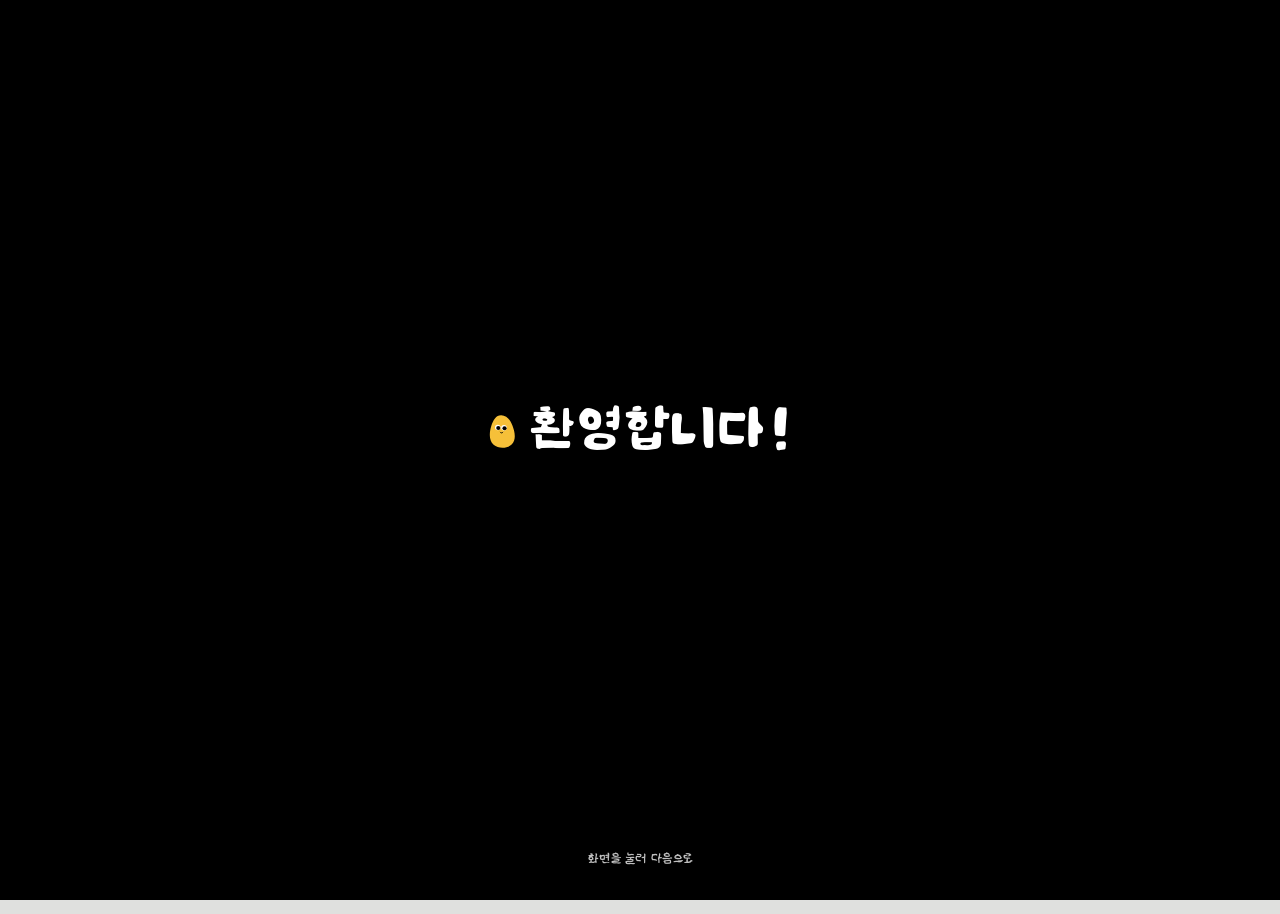
==== index.html @ 43520c80 "share pw setup updated" ====
<!doctype html>
<html lang="ko">
  <head>
    <meta charset="UTF-8" />
    <meta name="viewport" content="width=device-width, initial-scale=1.0" />
    <meta name="theme-color" content="#f8f5e8" />
    <script>
      (function () {
        const bootParams = new URLSearchParams(window.location.search);
        if (bootParams.get("fresh") === "1") {
          const keysToClear = [
            "mongle-ledger-flex-v1",
            "mongle-ledger-flex-legacy-v0",
            "mongle-ledger-flex-settings-v1",
            "mongle-ledger-flex-friends-hidden-v1",
            "mongle-ledger-flex-sync-config-v1",
            "mongle-ledger-flex-sync-meta-v1",
            "mongle-ledger-flex-device-id-v1",
          ];
          for (const key of keysToClear) {
            try {
              localStorage.removeItem(key);
            } catch (_) {}
          }
        }

        const steps = [{ title: "환영합니다!", sub: "" }];
        const stepChars = ["assets/chars/yellow.svg"];
        const transitionMs = 780;
        let step = 0;
        let transitioning = false;

        function getEl(id) {
          return document.getElementById(id);
        }

        function renderStep() {
          const title = getEl("onboarding-title");
          const sub = getEl("onboarding-sub");
          const icon = getEl("onboarding-title-char");
          if (title) {
            title.textContent = steps[step].title;
          }
          if (sub) {
            sub.innerHTML = steps[step].sub || "";
          }
          if (icon) {
            icon.src = stepChars[step] || stepChars[0];
          }
        }

        function openSetup() {
          const overlay = getEl("onboarding-overlay");
          const intro = getEl("onboarding-intro");
          const setup = getEl("onboarding-setup");
          const form = getEl("onboarding-form");
          const join = getEl("onboarding-join");
          if (!overlay || !intro || !setup || transitioning) {
            return;
          }
          transitioning = true;
          intro.classList.remove("is-transitioning");
          intro.classList.add("is-hiding");
          window.setTimeout(function () {
            intro.hidden = true;
            intro.classList.remove("is-hiding");
            setup.hidden = false;
            if (form) {
              form.hidden = true;
            }
            if (join) {
              join.hidden = false;
            }
            overlay.classList.add("show-setup");
            transitioning = false;
          }, transitionMs);
        }

        window.__onboardingTapFromHtml = function (event) {
          const overlay = getEl("onboarding-overlay");
          const intro = getEl("onboarding-intro");
          const setup = getEl("onboarding-setup");
          if (!overlay || overlay.hidden || !intro || intro.hidden) {
            return;
          }
          if (setup && !setup.hidden) {
            return;
          }
          if (event && typeof event.preventDefault === "function") {
            event.preventDefault();
          }
          if (event && typeof event.stopPropagation === "function") {
            event.stopPropagation();
          }
          if (transitioning) {
            return;
          }
          if (step >= steps.length - 1) {
            openSetup();
            return;
          }
          transitioning = true;
          intro.classList.add("is-transitioning");
          window.setTimeout(function () {
            step += 1;
            renderStep();
            intro.classList.remove("is-transitioning");
            transitioning = false;
          }, transitionMs);
        };

        window.__onboardingSubmitFallback = function () {
          window.setTimeout(function () {
            const overlay = getEl("onboarding-overlay");
            if (!overlay || overlay.hidden) {
              return;
            }
            overlay.hidden = true;
            overlay.classList.remove("show-setup");
            document.body.classList.remove("onboarding-active");
          }, 520);
        };

        document.addEventListener(
          "pointerdown",
          function (event) {
            const overlay = getEl("onboarding-overlay");
            const intro = getEl("onboarding-intro");
            const setup = getEl("onboarding-setup");
            if (!overlay || overlay.hidden || !intro || intro.hidden) {
              return;
            }
            if (setup && !setup.hidden) {
              return;
            }
            window.__onboardingTapFromHtml(event);
          },
          true
        );

        document.addEventListener(
          "keydown",
          function (event) {
            const overlay = getEl("onboarding-overlay");
            const intro = getEl("onboarding-intro");
            const setup = getEl("onboarding-setup");
            if (!overlay || overlay.hidden || !intro || intro.hidden) {
              return;
            }
            if (setup && !setup.hidden) {
              return;
            }
            if (event && (event.key === "Enter" || event.key === " " || event.key === "ArrowRight")) {
              window.__onboardingTapFromHtml(event);
            }
          },
          true
        );
      })();
    </script>
    <link rel="manifest" href="manifest.json" />
    <link rel="icon" href="assets/icon-192.svg" type="image/svg+xml" />
    <link rel="stylesheet" href="styles.css?v=65" />
    <title>포켓 가계부</title>
  </head>
  <body>
    <section id="onboarding-overlay" class="onboarding-overlay" hidden aria-live="polite" onclick="window.__onboardingTapFromHtml && window.__onboardingTapFromHtml(event)" onpointerdown="window.__onboardingTapFromHtml && window.__onboardingTapFromHtml(event)" ontouchstart="window.__onboardingTapFromHtml && window.__onboardingTapFromHtml(event)">
      <div id="onboarding-intro" class="onboarding-intro" role="button" tabindex="0" aria-label="온보딩 다음" onclick="window.__onboardingTapFromHtml && window.__onboardingTapFromHtml(event)" onpointerdown="window.__onboardingTapFromHtml && window.__onboardingTapFromHtml(event)" ontouchstart="window.__onboardingTapFromHtml && window.__onboardingTapFromHtml(event)">
        <p class="onboarding-title-wrap">
          <img id="onboarding-title-char" src="assets/chars/yellow.svg" class="mini-char intro-title-char" alt="" />
          <span id="onboarding-title" class="onboarding-title">환영합니다!</span>
        </p>
        <p id="onboarding-sub" class="onboarding-sub"></p>
        <p class="onboarding-tap">화면을 눌러 다음으로</p>
      </div>

      <section id="onboarding-setup" class="onboarding-setup" hidden>
        <div class="onboarding-setup-head">
          <h2>첫 설정</h2>
        </div>
        <section id="onboarding-join" class="onboarding-join-card">
          <h3 class="title-with-char"><img src="assets/chars/blue.svg" class="mini-char" alt="" /><span>공유 기록이 있나요?</span></h3>
          <p class="hint">공유받은 비밀번호를 입력하면 같은 기록으로 연결돼요.</p>
          <input id="onboarding-share-code" type="text" placeholder="공유 비밀번호 입력" autocomplete="off" />
          <div class="onboarding-join-actions">
            <button id="onboarding-share-join-btn" type="button" class="onboard-add-btn">공유 기록 열기</button>
            <button id="onboarding-start-new-btn" type="button" class="onboard-add-btn">새로 시작</button>
          </div>
          <p id="onboarding-share-status" class="hint"></p>
          <p class="hint">새로 시작을 누르면 아래 설정으로 이동해요.</p>
        </section>
        <form id="onboarding-form" class="onboarding-form" autocomplete="off" novalidate>
          <article class="onboarding-block">
            <h3 class="title-with-char"><img src="assets/chars/blue.svg" class="mini-char" alt="" /><span>계정 이름</span></h3>
            <div id="onboard-ledger-rows" class="onboard-entry-list"></div>
            <button type="button" id="onboard-ledger-add" class="onboard-add-btn">+ 계정 추가</button>
          </article>

          <article class="onboarding-block">
            <h3 class="title-with-char"><img src="assets/chars/pink.svg" class="mini-char" alt="" /><span>합산 기록</span></h3>
            <div id="onboard-combined-rows" class="onboard-entry-list"></div>
            <button type="button" id="onboard-combined-add" class="onboard-add-btn">+ 합산 기록 추가</button>
          </article>

          <article class="onboarding-block onboarding-block-template" hidden>
            <div id="onboard-entry-row-template" class="onboard-entry-row">
              <input type="text" data-onboard-entry-name placeholder="이름" />
              <input type="number" data-onboard-entry-amount min="0.01" step="0.01" placeholder="금액" />
              <button type="button" data-onboard-entry-remove aria-label="행 삭제">삭제</button>
            </div>
            <div id="onboard-ledger-row-template" class="onboard-ledger-row">
              <input type="text" data-onboard-ledger-name placeholder="계정 이름" />
              <button type="button" data-onboard-ledger-remove aria-label="계정 삭제">삭제</button>
            </div>
            <div id="onboard-combined-row-template" class="onboard-combined-row">
              <input type="text" data-onboard-combined-name placeholder="합산 기록 이름" />
              <div class="onboard-combined-members" data-onboard-combined-members></div>
              <button type="button" data-onboard-combined-remove aria-label="합산 기록 삭제">삭제</button>
            </div>
          </article>

          <button id="onboarding-submit-btn" type="submit" class="onboarding-submit" formnovalidate onclick="window.__onboardingSubmitFallback && window.__onboardingSubmitFallback()">설정 완료</button>
        </form>
      </section>
    </section>

    <main class="app-shell">
      <section class="quick-entry view-home">
        <div class="home-friend-stage" aria-hidden="true">
          <img src="assets/chars/blue.svg" class="home-friend home-friend-blue" alt="" />
          <img src="assets/chars/pink.svg" class="home-friend home-friend-pink" alt="" />
          <img src="assets/chars/green.svg" class="home-friend home-friend-green" alt="" />
          <img src="assets/chars/yellow.svg" class="home-friend home-friend-yellow" alt="" />
        </div>
        <h1 class="home-title">포켓 가계부</h1>
        <div class="quick-entry-panel">
          <form id="quick-form" autocomplete="off">
            <label class="sr-only" for="quick-kind">유형 선택</label>
            <div id="quick-kind-picker" class="quick-kind-picker">
              <button id="quick-kind-button" class="quick-kind-button" type="button" aria-haspopup="listbox" aria-expanded="false">
                <span id="quick-kind-label" class="quick-kind-label">자동</span>
                <span class="quick-kind-caret">▾</span>
              </button>
              <div id="quick-kind-menu" class="quick-kind-menu" role="listbox" hidden>
                <button type="button" class="quick-kind-option" data-quick-kind-option="auto">자동</button>
                <button type="button" class="quick-kind-option" data-quick-kind-option="personal-income">수입</button>
                <button type="button" class="quick-kind-option" data-quick-kind-option="personal-expense">지출</button>
                <button type="button" class="quick-kind-option" data-quick-kind-option="personal-cash">현금</button>
                <button type="button" class="quick-kind-option" data-quick-kind-option="flower-income">꽃 수입</button>
                <button type="button" class="quick-kind-option" data-quick-kind-option="flower-expense">꽃 지출</button>
                <button type="button" class="quick-kind-option" data-quick-kind-option="flower-cash">꽃 현금</button>
              </div>
              <select id="quick-kind" name="quickKind" class="sr-only">
                <option value="auto">자동</option>
                <option value="personal-income">수입</option>
                <option value="personal-expense">지출</option>
                <option value="personal-cash">현금</option>
                <option value="flower-income">꽃 수입</option>
                <option value="flower-expense">꽃 지출</option>
                <option value="flower-cash">꽃 현금</option>
              </select>
            </div>
            <label class="sr-only" for="quick-input">거래 입력</label>
            <input
              id="quick-input"
              name="quickInput"
              type="text"
              placeholder="날짜 + 내용 + 금액"
              required
            />
            <button id="add-btn" type="submit">+</button>
          </form>
          <div class="quick-toggle-board">
            <div class="quick-account-wrap">
              <input id="quick-account" type="hidden" value="auto" />
              <div id="quick-account-toggle" class="account-toggle-row" role="radiogroup" aria-label="빠른입력 유형 선택"></div>
            </div>
            <div class="quick-card-wrap">
              <label class="quick-card-label" for="quick-card">결제 카드(선택)</label>
              <select id="quick-card" aria-label="빠른입력 결제 카드 선택">
                <option value="auto">카드 미선택</option>
              </select>
            </div>
            <div class="quick-category-wrap">
              <input id="quick-category" type="hidden" value="auto" />
              <div id="quick-category-toggle" class="category-toggle-row" role="radiogroup" aria-label="빠른입력 카테고리 선택"></div>
            </div>
          </div>
        </div>
        <div id="home-friend-dock" class="home-friend-dock">
          <button id="home-friend-toggle" class="home-friend-toggle" type="button" aria-expanded="false" title="메뉴 열기/닫기">
            <img src="assets/chars/black.svg" alt="메뉴 열기/닫기" />
          </button>
          <div id="home-friend-menu" class="mobile-friend-menu home-friend-menu" hidden>
            <button class="mobile-friend-item" data-friend="friendA" data-label="홈" type="button">
              <img src="assets/chars/blue.svg" alt="" />
              <span class="mobile-friend-label">홈</span>
            </button>
            <button class="mobile-friend-item" data-friend="friendB" data-label="장부보기" type="button">
              <img src="assets/chars/pink.svg" alt="" />
              <span class="mobile-friend-label">장부보기</span>
            </button>
            <button class="mobile-friend-item" data-friend="friendC" data-label="설정" type="button">
              <img src="assets/chars/green.svg" alt="" />
              <span class="mobile-friend-label">설정</span>
            </button>
            <button class="mobile-friend-item" data-friend="friendD" data-label="오늘 날짜" type="button">
              <img src="assets/chars/yellow.svg" alt="" />
              <span class="mobile-friend-label">오늘 날짜</span>
            </button>
          </div>
        </div>
      </section>

      <p id="parser-preview" class="parser-preview sr-only" aria-live="polite">
        입력하면 자동 해석 결과가 여기에 보여요.
      </p>

      <div id="mobile-friend-dock" class="mobile-friend-dock" aria-label="캐릭터 탭 메뉴">
        <button id="mobile-friend-toggle" class="mobile-friend-toggle" type="button" aria-expanded="false" title="숏컷 열기/닫기">
          <img src="assets/chars/black.svg" alt="숏컷 열기/닫기" />
        </button>
        <div id="mobile-friend-menu" class="mobile-friend-menu" hidden>
          <button class="mobile-friend-item" data-friend="friendA" data-label="홈" type="button">
            <img src="assets/chars/blue.svg" alt="" />
            <span class="mobile-friend-label">홈</span>
          </button>
          <button class="mobile-friend-item" data-friend="friendB" data-label="장부보기" type="button">
            <img src="assets/chars/pink.svg" alt="" />
            <span class="mobile-friend-label">장부보기</span>
          </button>
          <button class="mobile-friend-item" data-friend="friendC" data-label="설정" type="button">
            <img src="assets/chars/green.svg" alt="" />
            <span class="mobile-friend-label">설정</span>
          </button>
          <button class="mobile-friend-item" data-friend="friendD" data-label="오늘 날짜" type="button">
            <img src="assets/chars/yellow.svg" alt="" />
            <span class="mobile-friend-label">오늘 날짜</span>
          </button>
        </div>
      </div>

      <section class="card view-settings" hidden>
        <div class="section-title-row">
          <h2>계정 유형 설정</h2>
          <p class="hint">온보딩에서 정한 이름을 여기서 수정 가능</p>
        </div>
        <form id="profile-form" class="setup-form profile-setup-form" autocomplete="off">
          <article class="profile-config-block">
            <h3 class="title-with-char"><img src="assets/chars/blue.svg" class="mini-char" alt="" /><span>계정 이름</span></h3>
            <div id="profile-ledger-rows" class="onboard-entry-list"></div>
            <button type="button" id="profile-ledger-add" class="onboard-add-btn">+ 계정 추가</button>
          </article>
          <article class="profile-config-block">
            <h3 class="title-with-char"><img src="assets/chars/pink.svg" class="mini-char" alt="" /><span>합산 기록</span></h3>
            <div id="profile-combined-rows" class="onboard-entry-list"></div>
            <button type="button" id="profile-combined-add" class="onboard-add-btn">+ 합산 기록 추가</button>
          </article>
          <label>
            <span class="title-with-char label-title-with-char"><img src="assets/chars/green.svg" class="mini-char" alt="" /><span>통장/카드 탭 이름</span></span>
            <input id="profile-accounts-name" type="text" />
          </label>
          <article class="onboarding-block-template" hidden>
            <div id="profile-ledger-row-template" class="profile-ledger-row">
              <input type="text" data-profile-ledger-name placeholder="계정 이름" />
              <button type="button" data-profile-ledger-remove aria-label="계정 삭제">삭제</button>
            </div>
            <div id="profile-combined-row-template" class="profile-combined-row">
              <input type="text" data-profile-combined-name placeholder="합산 기록 이름" />
              <div class="profile-combined-members" data-profile-combined-members></div>
              <button type="button" data-profile-combined-remove aria-label="합산 기록 삭제">삭제</button>
            </div>
          </article>
          <button type="submit">유형 저장</button>
        </form>
      </section>

      <section id="settings-account-manager-card" class="card view-settings" hidden>
        <div class="section-title-row">
          <h2>계정별 통장/카드 관리</h2>
          <p class="hint">계정마다 카드와 통장 목록을 별도로 관리</p>
        </div>
        <p id="onboarding-account-manager-note" class="hint onboarding-account-manager-note" hidden>
          지금 모두 입력하지 않아도 괜찮아요. 나중에 <strong>통장/카드</strong> 탭에서 언제든 수정할 수 있어요.
        </p>
        <div id="settings-accounts-manage-grid" class="accounts-manage-grid"></div>
        <div id="onboarding-account-manager-actions" class="onboarding-account-manager-actions" hidden>
          <button id="onboarding-account-manager-done" type="button" class="onboarding-manager-done-btn">완료</button>
        </div>
      </section>

      <section class="card scope-card view-ledger" hidden>
        <div class="section-title-row">
          <p class="hint">입력은 자동 분류, 화면은 장부별로 확인</p>
        </div>
        <div id="scope-buttons" class="scope-buttons" role="tablist" aria-label="장부 전환">
          <button class="scope-btn active" data-scope="personal" type="button">개인 장부</button>
          <button class="scope-btn" data-scope="flower" type="button">Blessom Flower</button>
          <button class="scope-btn" data-scope="combined" type="button" hidden>총 장부</button>
          <button class="scope-btn" data-scope="accounts" type="button">통장/카드</button>
        </div>
      </section>

      <section class="stats-grid view-ledger" hidden>
        <article class="stat-card card" data-card="monthly-outflow" role="button" tabindex="0" title="이번 달 지출 내역 보기">
          <p class="label">이번 달 지출</p>
          <p id="monthly-outflow" class="value">$0.00</p>
        </article>
        <article class="stat-card card" data-card="monthly-inflow" role="button" tabindex="0" title="이번 달 입금 내역 보기">
          <p class="label">이번 달 입금</p>
          <p id="monthly-inflow" class="value">$0.00</p>
        </article>
        <article class="stat-card card" data-card="monthly-net" role="button" tabindex="0" title="이번 달 변화 내역 보기">
          <p class="label">이번 달 잔액 변화</p>
          <p id="monthly-net" class="value">$0.00</p>
        </article>
        <article class="stat-card card" data-card="balance-checking" role="button" tabindex="0" title="Credit Card 내역 보기">
          <p class="label">Credit Card</p>
          <p id="balance-checking" class="value">$0.00</p>
        </article>
        <article class="stat-card card" data-card="balance-savings" role="button" tabindex="0" title="개인 세이브통장 내역 보기">
          <p class="label">개인 세이브통장</p>
          <p id="balance-savings" class="value">$0.00</p>
        </article>
        <article class="stat-card card" data-card="balance-cash" role="button" tabindex="0" title="개인 현금 내역 보기">
          <p class="label">개인 현금</p>
          <p id="balance-cash" class="value">$0.00</p>
        </article>
        <article class="stat-card card" data-card="flower-monthly-outflow" role="button" tabindex="0" title="꽃 지출 내역 보기">
          <p class="label">꽃 이번 달 지출</p>
          <p id="flower-monthly-outflow" class="value">$0.00</p>
        </article>
        <article class="stat-card card" data-card="flower-monthly-inflow" role="button" tabindex="0" title="꽃 입금 내역 보기">
          <p class="label">꽃 이번 달 입금</p>
          <p id="flower-monthly-inflow" class="value">$0.00</p>
        </article>
        <article class="stat-card card" data-card="balance-flower" role="button" tabindex="0" title="꽃 소비통장 내역 보기">
          <p class="label">꽃 소비통장</p>
          <p id="balance-flower" class="value">$0.00</p>
        </article>
        <article class="stat-card card" data-card="balance-flower-cash" role="button" tabindex="0" title="꽃 현금 내역 보기">
          <p class="label">꽃 현금</p>
          <p id="balance-flower-cash" class="value">$0.00</p>
        </article>
      </section>

      <section class="viz-grid view-ledger" hidden>
        <article class="card chart-card donut-card">
          <div class="section-title-row">
            <h2>카테고리 분포</h2>
            <p class="hint">클릭하면 상세 패턴</p>
          </div>
          <canvas id="donut-canvas" height="300"></canvas>
          <div id="category-list" class="category-list"></div>
        </article>
        <article class="card chart-card chart-stack-card">
          <section class="chart-stack-half">
            <div class="section-title-row">
              <h2>월간 소비 추이</h2>
              <p class="hint">1일~오늘, 일자별 지출</p>
            </div>
            <canvas id="trend-canvas" height="60"></canvas>
          </section>
          <section class="chart-stack-half chart-stack-half-bottom">
            <div class="section-title-row">
              <h2 id="detail-title">카테고리 상세</h2>
              <p id="detail-summary" class="hint">카테고리를 선택하면 패턴을 볼 수 있어요.</p>
            </div>
            <canvas id="detail-canvas" height="56"></canvas>
            <p id="detail-merchant-date" class="hint detail-merchant-date"></p>
            <div id="detail-merchants" class="merchant-chips"></div>
          </section>
        </article>
      </section>

      <section class="card keyword-card view-settings" hidden>
        <div class="section-title-row">
          <h2>자동분류 키워드 관리</h2>
          <p class="hint">앱 안에서 직접 추가/삭제 가능</p>
        </div>

        <div class="keyword-block">
          <h3>카테고리 관리</h3>
          <p class="hint">카테고리 이름/키워드를 클릭형으로 쉽게 관리</p>
          <form id="category-add-form" class="mini-form">
            <input id="category-add-input" type="text" placeholder="새 카테고리 이름" />
            <button type="submit">카테고리 추가</button>
          </form>
          <div id="category-manage-tabs" class="category-toggle-row"></div>
          <div id="category-manage-editor" class="category-manage-editor" hidden>
            <div class="category-manage-head">
              <input id="category-name-input" type="text" placeholder="카테고리 이름" />
              <button id="category-name-save" type="button">이름 저장</button>
              <button id="category-delete" type="button" class="delete-btn">카테고리 삭제</button>
            </div>
            <form id="category-keyword-form" class="mini-form">
              <input id="category-keyword-input" type="text" placeholder="이 카테고리에 연결할 키워드" />
              <button type="submit">키워드 추가</button>
            </form>
            <div id="category-keyword-list" class="keyword-list"></div>
          </div>
        </div>

        <div class="keyword-block">
          <h3>커스텀 규칙</h3>
          <p class="hint">고급 기능(선택): 기본은 위 카테고리/키워드 관리만 써도 충분해요.</p>
          <details>
            <summary>고급 규칙 열기</summary>
            <form id="rule-form" class="rule-form">
              <input id="rule-keyword" type="text" placeholder="키워드(필수)" required />
              <input id="rule-merchant" type="text" placeholder="상호(선택)" />
              <input id="rule-category" type="text" placeholder="카테고리(선택)" />
              <select id="rule-ledger">
                <option value="auto">장부 자동</option>
                <option value="personal">개인 장부</option>
                <option value="flower">꽃 장부</option>
              </select>
              <select id="rule-kind">
                <option value="auto">유형 자동</option>
                <option value="expense">지출</option>
                <option value="income">입금</option>
                <option value="transfer">이체</option>
              </select>
              <button type="submit">규칙 추가</button>
            </form>
            <ul id="rule-list" class="rule-list"></ul>
          </details>
        </div>
      </section>

      <section class="card category-color-card view-settings" hidden>
        <div class="section-title-row">
          <h2>카테고리별 색상</h2>
          <p class="hint">원하는 색으로 언제든 변경 가능</p>
        </div>
        <div id="category-color-list" class="category-color-list"></div>
      </section>

      <section class="card friend-shortcut-card view-settings" hidden>
        <div class="section-title-row">
          <h2>캐릭터 숏컷 설정</h2>
          <p class="hint">가장자리/모바일 캐릭터 기능 변경</p>
        </div>
        <p class="hint">오늘 날짜 입력 숏컷은 항상 최소 1개 유지돼요.</p>
        <div id="friend-shortcut-list" class="friend-shortcut-list"></div>
      </section>

      <section class="card sync-card view-settings" hidden>
        <div class="section-title-row">
          <h2>웹/모바일 자동 연동</h2>
          <p class="hint">공유 비밀번호가 같은 사람들끼리만 동기화돼요.</p>
        </div>
        <form id="sync-form" class="setup-form" autocomplete="off">
          <label>공유 비밀번호
            <input id="sync-room-code" type="text" placeholder="예: blossom2026" />
          </label>
          <label>Sync URL
            <input id="sync-endpoint" type="text" placeholder="https://<project-ref>.supabase.co" />
          </label>
          <label>Access Token(필수)
            <input id="sync-token" type="password" placeholder="sb_publishable_..." />
          </label>
          <label>동기화 간격(초)
            <input id="sync-interval" type="number" min="10" step="5" value="30" />
          </label>
          <label class="sync-checkbox">
            <span>자동 동기화 사용</span>
            <input id="sync-enabled" type="checkbox" />
          </label>
          <div class="sync-actions">
            <button type="submit">공유 코드 저장</button>
            <button id="sync-copy-link" type="button" class="scope-btn">공유 링크 복사</button>
            <button id="sync-now" type="button" class="scope-btn">지금 동기화</button>
          </div>
          <p id="sync-share-link" class="hint"></p>
          <p id="sync-status" class="hint sync-status">연동이 꺼져 있어요.</p>
        </form>
      </section>

      <section id="history-card" class="card history-card view-ledger" hidden>
        <div class="section-title-row">
          <h2>최근 기록</h2>
          <p class="hint">현재 선택 장부의 이번 달 내역</p>
        </div>
        <ul id="history-list" class="history-list"></ul>
      </section>

      <section id="accounts-breakdown-card" class="card view-ledger scope-hidden" hidden>
        <div class="section-title-row">
          <h2>통장 한눈에 보기</h2>
          <p class="hint">온보딩/설정에서 입력한 계정별 카드/통장 요약</p>
        </div>
        <div id="accounts-breakdown-grid" class="accounts-breakdown-grid"></div>
      </section>

      <section id="goal-planner-card" class="card goal-planner-card view-ledger scope-hidden" hidden>
        <div class="section-title-row">
          <h2>목표 모으기 플래너</h2>
          <p class="hint">목표 기간(년) 기준으로 연/월 목표 자동 계산</p>
        </div>
        <form id="goal-form" class="goal-form" autocomplete="off">
          <input id="goal-name" type="text" placeholder="목표 이름 (예: 유럽여행)" required />
          <select id="goal-type">
            <option value="travel">여행</option>
            <option value="emergency">비상금</option>
            <option value="home">집/차</option>
            <option value="business">사업</option>
            <option value="other">기타</option>
          </select>
          <input id="goal-target" type="number" min="0.01" step="0.01" placeholder="목표 금액" required />
          <input id="goal-years" type="number" min="1" step="1" placeholder="목표 기간(년)" required />
          <input id="goal-saved" type="number" min="0" step="0.01" placeholder="이미 모은 금액(없으면 0)" />
          <input id="goal-monthly-saved" type="number" min="0" step="0.01" placeholder="이번달 모은 금액(없으면 0)" />
          <button type="submit">목표 추가</button>
        </form>
        <ul id="goal-list" class="goal-list"></ul>
      </section>

      <section id="records-page" class="records-page" aria-hidden="true">
        <div class="records-header">
          <div class="records-header-main">
            <button id="records-back" type="button" class="scope-btn">닫기</button>
            <div>
              <h2 id="records-title">내역 페이지</h2>
              <p id="records-subtitle" class="hint"></p>
            </div>
          </div>
          <div class="records-header-actions">
            <label class="records-month-filter">
              <span>월</span>
              <select id="records-month-select" aria-label="내역 월 선택"></select>
            </label>
            <div id="records-color-box" class="records-color-mini" hidden>
              <div id="records-color-swatches" class="color-swatch-row" role="group" aria-label="카드 색상 선택"></div>
              <button id="records-color-reset" type="button" class="scope-btn">기본색</button>
            </div>
          </div>
        </div>
        <section id="records-summary" class="records-summary">
          <div id="records-summary-metrics" class="records-summary-metrics"></div>
          <div class="records-summary-chart">
            <p id="records-summary-chart-title" class="records-summary-chart-title">선택한 월 일별 금액 추이</p>
            <canvas id="records-summary-canvas" width="720" height="170" aria-label="내역 월간 패턴"></canvas>
          </div>
          <div id="records-summary-categories" class="records-summary-categories"></div>
        </section>
        <div id="records-manager" class="records-manager" hidden>
          <h3 id="records-manager-title">항목 관리</h3>
          <form id="records-manager-form" class="records-manager-form" autocomplete="off">
            <input id="records-manager-name" type="text" placeholder="이름" required />
            <input id="records-manager-amount" type="number" min="0.01" step="0.01" placeholder="금액" required />
            <button type="submit">항목 추가</button>
          </form>
          <ul id="records-manager-list" class="records-manager-list"></ul>
        </div>
        <div id="records-transfer-box" class="records-manager" hidden>
          <h3>통장/카드 이체</h3>
          <form id="records-transfer-form" class="records-manager-form" autocomplete="off">
            <select id="records-transfer-from">
              <option value="personalChecking">개인 소비통장</option>
              <option value="personalSavings">개인 세이브통장</option>
              <option value="personalCash">개인 현금</option>
            </select>
            <select id="records-transfer-to">
              <option value="personalChecking">개인 소비통장</option>
              <option value="personalSavings">개인 세이브통장</option>
              <option value="personalCash">개인 현금</option>
            </select>
            <input id="records-transfer-amount" type="number" min="0.01" step="0.01" placeholder="이체 금액" required />
            <input id="records-transfer-note" type="text" placeholder="메모(선택)" />
            <button type="submit">이체 저장</button>
          </form>
        </div>
        <ul id="records-list" class="records-list"></ul>
      </section>

      <section id="edit-modal" class="edit-modal" hidden>
        <div class="edit-card card">
          <div class="section-title-row">
            <h2>내역 수정</h2>
            <button id="edit-close" type="button" class="delete-btn">닫기</button>
          </div>
          <form id="edit-form" class="edit-form" autocomplete="off">
            <input type="hidden" id="edit-id" />
            <label id="edit-kind-wrap">유형
              <div id="edit-kind-toggle" class="account-toggle-row compact" role="radiogroup" aria-label="수정 유형 선택"></div>
              <select id="edit-kind" hidden>
                <option value="expense">지출</option>
                <option value="income">입금</option>
                <option value="transfer">이체</option>
              </select>
            </label>
            <label id="edit-ledger-wrap">장부
              <div id="edit-ledger-toggle" class="account-toggle-row compact" role="radiogroup" aria-label="수정 장부 선택"></div>
              <select id="edit-ledger" hidden>
                <option value="personal">개인</option>
                <option value="flower">Blessom Flower</option>
              </select>
            </label>
            <label id="edit-account-wrap">계정
              <div id="edit-account-toggle" class="account-toggle-row compact" role="radiogroup" aria-label="수정 계정 선택"></div>
              <select id="edit-account" hidden></select>
            </label>
            <label id="edit-card-wrap">결제 카드(선택)
              <select id="edit-card">
                <option value="auto">카드 미선택</option>
              </select>
            </label>
            <div class="edit-inline">
              <label>날짜<input type="date" id="edit-date" required /></label>
              <label>금액<input type="number" id="edit-amount" min="0.01" step="0.01" required /></label>
            </div>
            <label id="edit-merchant-wrap">상호<input type="text" id="edit-merchant" required /></label>
            <label id="edit-category-wrap">카테고리 선택
              <select id="edit-category" class="category-scroll-list" size="7" hidden></select>
              <div id="edit-category-toggle" class="category-toggle-row edit-category-toggle" role="radiogroup" aria-label="수정 카테고리 선택"></div>
            </label>
            <label id="edit-category-custom-wrap">직접 카테고리 입력(선택)
              <input type="text" id="edit-category-custom" placeholder="직접 입력하면 이 값으로 저장돼요" />
            </label>
            <p id="edit-transfer-hint" class="edit-transfer-hint" hidden>
              이체 기록 수정일 때만 아래의 보낸/받는 계정이 나타나요.
            </p>
            <label id="edit-from-wrap" hidden>보낸 계정
              <select id="edit-from-account">
                <option value="personalChecking">개인 소비통장</option>
                <option value="personalSavings">개인 세이브통장</option>
                <option value="personalCash">개인 현금</option>
              </select>
            </label>
            <label id="edit-to-wrap" hidden>받는 계정
              <select id="edit-to-account">
                <option value="personalChecking">개인 소비통장</option>
                <option value="personalSavings">개인 세이브통장</option>
                <option value="personalCash">개인 현금</option>
              </select>
            </label>
            <div class="edit-actions">
              <button id="edit-cancel" type="button" class="edit-cancel-btn">취소</button>
              <button type="submit" class="edit-save-btn">저장</button>
            </div>
          </form>
        </div>
      </section>
    </main>
    <script src="app.js?v=76"></script>
  </body>
</html>
---- styles.css ----
@font-face {
  font-family: "JejuDoldam";
  src:
    url("assets/fonts/EF_jejudoldam.otf") format("opentype"),
    url("assets/fonts/EF_jejudoldam.ttf") format("truetype");
  font-display: swap;
}

@font-face {
  font-family: "GmarketSans Light";
  src: url("assets/fonts/GmarketSansTTFLight.ttf") format("truetype");
  font-display: swap;
}

@font-face {
  font-family: "GmarketSans Regular";
  src: url("assets/fonts/GmarketSansTTFMedium.ttf") format("truetype");
  font-display: swap;
}

@font-face {
  font-family: "BMKkubulim";
  src: url("assets/fonts/BMKkubulim.otf") format("opentype");
  font-display: swap;
}

:root {
  --yellow: #f6c039;
  --blue: #106aa9;
  --pink: #e8b5b4;
  --green: #346d4a;
  --orange: #fc5f1f;
  --brown: #9f7346;
  --black: #111111;
  --white: #ffffff;
  --paper: #ffffff;
  --line: rgba(17, 17, 17, 0.18);
  --soft: rgba(17, 17, 17, 0.8);
  --shadow: 0 10px 18px rgba(0, 0, 0, 0.08);
}

*,
*::before,
*::after {
  box-sizing: border-box;
}

[hidden] {
  display: none !important;
}

html,
body {
  margin: 0;
  padding: 0;
  background: #dfe0de;
  color: var(--black);
  font-family: "BMKkubulim", "Pretendard", "Noto Sans KR", sans-serif;
}

body {
  min-height: 100vh;
  position: relative;
  overflow-x: hidden;
}

.bg-orb {
  position: fixed;
  border-radius: 999px;
  z-index: 0;
  pointer-events: none;
  opacity: 0.12;
}

.orb-a {
  width: 320px;
  height: 320px;
  right: -100px;
  top: -90px;
  background: var(--yellow);
}

.orb-b {
  width: 300px;
  height: 300px;
  left: -90px;
  bottom: -110px;
  background: var(--pink);
}

.app-shell {
  width: min(1180px, calc(100vw - 20px));
  margin: 14px auto 90px;
  display: grid;
  gap: 14px;
  position: relative;
  z-index: 2;
}

.card {
  background: var(--white);
  border: 2px solid var(--line);
  border-radius: 20px;
  box-shadow: var(--shadow);
  padding: 16px;
}

h1,
h2,
h3,
p {
  margin: 0;
}

h1,
h2,
h3,
.badge {
  font-family: "JejuDoldam", "Pretendard", "Noto Sans KR", sans-serif;
}

h1 {
  font-size: clamp(1.8rem, 4.4vw, 2.8rem);
  letter-spacing: 0.01em;
}

h2 {
  font-size: 1.1rem;
}

h3 {
  font-size: 0.98rem;
}

.eyebrow {
  font-size: 0.8rem;
  color: var(--blue);
  margin-bottom: 6px;
}

.hero {
  display: grid;
  grid-template-columns: 1fr 1.1fr;
  align-items: center;
  gap: 14px;
}

.mascot-stage {
  min-height: 250px;
  border-radius: 18px;
  background: var(--white);
  border: 2px solid var(--line);
  position: relative;
  overflow: hidden;
}

.hero-friend {
  position: absolute;
  user-select: none;
  -webkit-user-drag: none;
}

.hero-blue {
  width: 43%;
  left: 2%;
  top: 5%;
}

.hero-pink {
  width: 44%;
  right: 1%;
  top: 6%;
}

.hero-yellow {
  width: 29%;
  left: 37%;
  top: 34%;
}

.hero-green {
  width: 39%;
  left: 4%;
  bottom: 4%;
}

.friend-layer {
  position: fixed;
  inset: 0;
  pointer-events: none;
  z-index: 1;
}

.mobile-friend-dock {
  display: none;
  position: fixed;
  right: 12px;
  bottom: 12px;
  z-index: 32;
}

body.view-home-mode .mobile-friend-dock {
  display: none;
}

body:not(.view-home-mode) .mobile-friend-dock {
  display: block;
}

.home-friend-dock {
  display: none;
  position: absolute;
  right: 18px;
  bottom: 18px;
  z-index: 4;
  animation: homeFloat 4.8s ease-in-out infinite;
}

body.view-home-mode .home-friend-dock {
  display: block;
}

.home-friend-toggle {
  border: 0;
  background: transparent;
  padding: 0;
  width: 88px;
  border-radius: 0;
}

.home-friend-toggle img {
  width: 100%;
  height: auto;
  display: block;
}

.home-friend-menu {
  right: 0;
  bottom: 94px;
}

.mobile-friend-toggle {
  border: 0;
  background: transparent;
  padding: 0;
  border-radius: 0;
  width: 74px;
}

.mobile-friend-toggle img {
  width: 100%;
  height: auto;
  display: block;
}

.mobile-friend-menu {
  position: absolute;
  right: 0;
  bottom: 86px;
  background: var(--black);
  border: 2px solid var(--black);
  border-radius: 14px;
  box-shadow: var(--shadow);
  padding: 8px;
  display: grid;
  gap: 6px;
  min-width: 180px;
}

.mobile-friend-menu[hidden] {
  display: none !important;
}

.mobile-friend-item {
  border: 2px solid var(--line);
  background: var(--white);
  color: var(--black);
  padding: 4px 8px 4px 6px;
  border-radius: 10px;
  display: grid;
  grid-template-columns: 42px 1fr;
  align-items: center;
  gap: 8px;
}

.mobile-friend-item img {
  width: 42px;
  height: auto;
  display: block;
}

.mobile-friend-label {
  font-size: 0.86rem;
  font-family: "BMKkubulim", "Pretendard", sans-serif;
}

.friend-layer.hidden .scroll-friend {
  opacity: 0;
  pointer-events: none;
}

.friend-layer.hidden .friend-e {
  opacity: 0.92;
  pointer-events: auto;
  width: 76px;
  left: auto;
  right: 10px;
  top: auto;
  bottom: 10px;
}

.scroll-friend {
  position: absolute;
  opacity: 0.8;
  filter: drop-shadow(0 8px 10px rgba(0, 0, 0, 0.1));
  will-change: transform;
  pointer-events: auto;
  border: 0;
  background: transparent;
  padding: 0;
  border-radius: 0;
}

.scroll-friend img {
  width: 100%;
  height: auto;
  display: block;
}

.scroll-friend::after {
  content: attr(data-label);
  position: absolute;
  left: 50%;
  transform: translateX(-50%);
  bottom: -21px;
  border: 2px solid var(--line);
  border-radius: 999px;
  background: var(--white);
  color: var(--black);
  font-size: 0.72rem;
  line-height: 1;
  padding: 4px 7px;
  white-space: nowrap;
  pointer-events: none;
}

.friend-a {
  width: 120px;
  top: 24%;
  left: -52px;
}

.friend-b {
  width: 110px;
  top: 38%;
  right: -45px;
}

.friend-c {
  width: 105px;
  top: 62%;
  left: -42px;
}

.friend-d {
  width: 118px;
  top: 86%;
  right: -38px;
}

.friend-e {
  width: 100px;
  top: 112%;
  left: -30px;
}

.section-title-row {
  display: flex;
  justify-content: space-between;
  align-items: baseline;
  gap: 8px;
}

.view-home[hidden],
.view-ledger[hidden],
.view-settings[hidden] {
  display: none !important;
}

.scope-hidden {
  display: none !important;
}

.hint {
  font-size: 0.85rem;
  color: var(--soft);
}

.page-tabs {
  display: grid;
  grid-template-columns: repeat(2, minmax(0, 1fr));
  gap: 8px;
}

.quick-entry {
  position: relative;
  border-radius: 28px;
  padding: 26px 24px 20px;
  min-height: 640px;
  background: #ececeb;
  overflow: hidden;
}

.home-title {
  position: relative;
  z-index: 3;
  text-align: center;
  margin: 44px auto 22px;
  width: 50%;
  font-size: clamp(2.8rem, 8.4vw, 5rem);
  line-height: 1.05;
  color: #ffffff;
  text-shadow: 0 3px 10px rgba(0, 0, 0, 0.2);
}

.home-friend-stage {
  position: absolute;
  inset: 0;
  pointer-events: none;
}

.home-friend {
  position: absolute;
  user-select: none;
  -webkit-user-drag: none;
  animation: homeFloat 7.5s ease-in-out infinite;
}

.home-friend-blue {
  width: clamp(220px, 28vw, 420px);
  top: 3%;
  left: 6%;
}

.home-friend-pink {
  width: clamp(220px, 27vw, 410px);
  top: 6%;
  right: -2%;
  animation-delay: 1.3s;
}

.home-friend-green {
  width: clamp(220px, 30vw, 450px);
  left: -3%;
  bottom: -9%;
  animation-delay: 0.8s;
}

.home-friend-yellow {
  width: clamp(210px, 29vw, 440px);
  right: 8%;
  bottom: -10%;
  animation-delay: 2.1s;
}

@keyframes homeFloat {
  0% {
    transform: translate3d(0, 0, 0) rotate(0deg);
  }
  50% {
    transform: translate3d(8px, -24px, 0) rotate(3deg);
  }
  100% {
    transform: translate3d(0, 0, 0) rotate(0deg);
  }
}

.quick-entry-panel {
  position: relative;
  z-index: 2;
  width: min(100%, 1020px);
  margin: 0 auto;
  border-radius: 24px;
  background: rgba(236, 236, 235, 0.58);
  border: 0;
  box-shadow: none;
  padding: 18px 18px 14px;
}

#quick-form {
  display: grid;
  grid-template-columns: 1fr 78px;
  gap: 12px;
}

.quick-kind-picker {
  position: relative;
  display: none;
}

.quick-account-wrap {
  margin-top: 0;
  display: grid;
  gap: 6px;
}

.quick-category-wrap {
  margin-top: 0;
  display: grid;
  gap: 6px;
}

.quick-card-wrap {
  margin-top: 26px;
  display: grid;
  gap: 6px;
}

.quick-card-label {
  font-size: 0.82rem;
  color: var(--black);
  font-family: "JejuDoldam", "Pretendard", sans-serif;
}

.quick-toggle-board {
  margin-top: 8px;
  display: grid;
  gap: 8px;
}

#quick-category-toggle,
#quick-account-toggle {
  max-height: 92px;
  overflow-y: auto;
  padding-right: 2px;
}

#quick-category-toggle {
  max-height: none;
  overflow: visible;
  padding-right: 0;
}

.account-toggle-row {
  display: flex;
  flex-wrap: wrap;
  gap: 6px;
}

.account-toggle-btn {
  border: 2px solid var(--line);
  background: var(--white);
  color: var(--black);
  border-radius: 999px;
  padding: 6px 10px;
  font-size: 0.8rem;
  line-height: 1;
  font-family: "JejuDoldam", "Pretendard", sans-serif;
}

.account-toggle-btn.active {
  background: var(--blue);
  color: var(--white);
}

.account-toggle-btn:disabled {
  opacity: 0.45;
  cursor: not-allowed;
}

.account-toggle-row.compact .account-toggle-btn {
  padding: 5px 9px;
  font-size: 0.76rem;
}

.category-toggle-row {
  display: flex;
  flex-wrap: wrap;
  gap: 6px;
}

.category-toggle-btn {
  border: 2px solid var(--line);
  background: var(--white);
  color: var(--black);
  border-radius: 999px;
  padding: 5px 9px;
  font-size: 0.77rem;
  line-height: 1;
  font-family: "JejuDoldam", "Pretendard", sans-serif;
}

.category-toggle-btn.active {
  background: var(--yellow);
  border-color: var(--yellow);
  color: var(--black);
}

.quick-entry .account-toggle-btn,
.quick-entry .category-toggle-btn {
  border: 0;
  border-radius: 4px;
  padding: 8px 10px;
  font-size: 0.92rem;
  min-width: 95px;
  font-family: "JejuDoldam", "Pretendard", sans-serif;
}

.quick-entry .account-toggle-btn.active {
  border-color: transparent;
}

.quick-entry .category-toggle-btn.active {
  background: var(--pink);
}

#quick-card {
  border: 0;
  border-radius: 999px;
  background: var(--white);
  width: 100%;
  min-height: 42px;
  padding: 8px 14px;
  font-size: 0.95rem;
  font-family: "GmarketSans Regular", "Pretendard", sans-serif;
}

#quick-card option {
  font-family: "GmarketSans Regular", "Pretendard", sans-serif;
}

.setup-form {
  margin-top: 10px;
  display: grid;
  grid-template-columns: repeat(3, minmax(0, 1fr));
  gap: 8px;
}

.setup-form label {
  display: grid;
  gap: 6px;
  font-size: 0.84rem;
}

.sync-card .setup-form {
  grid-template-columns: repeat(2, minmax(0, 1fr));
}

.sync-card .setup-form label {
  min-width: 0;
}

.sync-card input,
.sync-card select {
  width: 100%;
  min-width: 0;
}

.sync-checkbox {
  align-content: center;
  align-items: center;
  grid-template-columns: 1fr auto;
  border: 2px solid var(--line);
  border-radius: 12px;
  padding: 10px 12px;
  background: var(--white);
}

.sync-checkbox input[type="checkbox"] {
  width: 18px;
  height: 18px;
  accent-color: var(--blue);
}

.sync-actions {
  display: inline-flex;
  flex-wrap: wrap;
  gap: 8px;
  align-items: center;
  grid-column: 1 / -1;
}

.sync-status {
  margin: 0;
  align-self: center;
  grid-column: 1 / -1;
}

.sync-status.is-error {
  color: #b43636;
}

input[type="text"],
input[type="number"],
input[type="date"],
select {
  border: 2px solid var(--line);
  border-radius: 12px;
  padding: 11px 12px;
  background: var(--white);
  color: var(--black);
  font-family: "JejuDoldam", "Pretendard", sans-serif;
  font-size: 0.98rem;
}

input[type="text"]:focus,
input[type="number"]:focus,
input[type="date"]:focus,
select:focus {
  outline: 3px solid rgba(16, 106, 169, 0.25);
  border-color: var(--blue);
}

button {
  border: 2px solid transparent;
  border-radius: 12px;
  padding: 10px 14px;
  cursor: pointer;
  transition: transform 0.15s ease;
  font-family: "JejuDoldam", "Pretendard", sans-serif;
}

button:active {
  transform: translateY(1px);
}

.quick-kind-button,
#quick-input {
  border: 0;
  border-radius: 999px;
  background: var(--white);
  padding: 14px 18px;
  min-height: 58px;
  font-size: 1.28rem;
}

.quick-kind-button {
  width: 100%;
  display: flex;
  align-items: center;
  justify-content: space-between;
  text-align: left;
  font-family: "JejuDoldam", "Pretendard", sans-serif;
  color: var(--black);
  border: 0;
  padding: 14px 18px;
}

.quick-kind-label {
  display: inline-block;
}

.quick-kind-caret {
  font-size: 1.05rem;
  line-height: 1;
}

.quick-kind-menu {
  position: absolute;
  top: calc(100% + 6px);
  left: 0;
  width: 100%;
  background: var(--white);
  border: 2px solid var(--line);
  border-radius: 12px;
  box-shadow: 0 10px 16px rgba(0, 0, 0, 0.12);
  padding: 4px;
  z-index: 18;
}

.quick-kind-menu[hidden] {
  display: none !important;
}

.quick-kind-option {
  width: 100%;
  text-align: left;
  border: 0;
  border-radius: 9px;
  background: transparent;
  color: var(--black);
  padding: 8px 10px;
  font-size: 1.04rem;
  font-family: "JejuDoldam", "Pretendard", sans-serif;
}

.quick-kind-option.active {
  background: rgba(16, 106, 169, 0.12);
}

#quick-kind option {
  font-family: "JejuDoldam", "Pretendard", sans-serif;
}

#quick-input {
  font-family: "JejuDoldam", "Pretendard", sans-serif;
}

#quick-input::placeholder {
  color: var(--black);
  opacity: 0.8;
  font-family: "JejuDoldam", "Pretendard", sans-serif;
}

#add-btn {
  background: var(--green);
  color: var(--white);
  border-radius: 16px;
  font-size: 2rem;
  line-height: 1;
  min-height: 58px;
  padding: 0;
}

.mini-form button,
.rule-form button {
  background: var(--blue);
  color: var(--white);
}

.parser-preview {
  margin-top: 10px;
  color: var(--soft);
  font-size: 0.9rem;
}

.scope-card {
  display: grid;
  gap: 8px;
}

.scope-buttons {
  display: flex;
  gap: 8px;
  flex-wrap: wrap;
}

#scope-buttons .scope-btn {
  font-size: 1.16rem;
}

.scope-btn {
  flex: 1;
  background: var(--white);
  color: var(--black);
  border-color: var(--line);
  font-family: "JejuDoldam", "Pretendard", sans-serif;
  font-size: 1.02rem;
  min-width: 0;
}

.scope-card h2,
.scope-card .hint {
  font-family: "BMKkubulim", "Pretendard", sans-serif;
}

.scope-card.view-ledger h2 {
  font-family: "GmarketSans Light", "Pretendard", sans-serif;
}

.scope-btn.active {
  background: #111111;
  border-color: #111111;
  color: #ffffff;
}

.stats-grid {
  display: grid;
  grid-template-columns: repeat(3, minmax(0, 1fr));
  gap: 10px;
}

.stat-card {
  min-height: 110px;
  border-width: 0;
  cursor: pointer;
  display: grid;
  grid-template-rows: auto 1fr;
  align-items: start;
}

.stat-card .label {
  font-size: 0.95rem;
  opacity: 0.92;
  font-family: "GmarketSans Light", "Pretendard", sans-serif;
}

.stat-card .value {
  margin-top: 0;
  font-size: clamp(1.45rem, 3.2vw, 2rem);
  word-break: break-word;
  font-family: "JejuDoldam", "Pretendard", sans-serif;
  text-align: center;
  justify-self: center;
  align-self: center;
  width: 100%;
}

.stat-card[data-card="monthly-outflow"] {
  background: var(--yellow);
  color: var(--black);
}

.stat-card[data-card="monthly-inflow"] {
  background: var(--blue);
  color: var(--white);
}

.stat-card[data-card="monthly-net"] {
  background: var(--pink);
  color: var(--black);
}

.stat-card[data-card="balance-checking"] {
  background: var(--green);
  color: var(--white);
}

.stat-card[data-card="balance-savings"] {
  background: var(--orange);
  color: var(--white);
}

.stat-card[data-card="balance-cash"] {
  background: var(--brown);
  color: var(--white);
}

.stat-card[data-card="flower-monthly-outflow"] {
  background: var(--orange);
  color: var(--white);
}

.stat-card[data-card="flower-monthly-inflow"] {
  background: var(--green);
  color: var(--white);
}

.stat-card[data-card="balance-flower"] {
  background: var(--blue);
  color: var(--white);
}

.stat-card[data-card="balance-flower-cash"] {
  background: var(--pink);
  color: var(--white);
}

#monthly-net.is-positive,
#monthly-net.is-negative {
  color: #111111;
}

.balance-positive,
.balance-negative {
  color: #ffffff;
}

.viz-grid {
  display: grid;
  grid-template-columns: repeat(2, minmax(0, 1fr));
  gap: 10px;
}

.chart-card canvas,
.category-detail canvas {
  width: 100%;
  display: block;
  margin-top: 10px;
}

.chart-stack-card {
  display: grid;
  grid-template-rows: 1fr 1fr;
  gap: 8px;
}

.chart-stack-half {
  display: grid;
  gap: 6px;
  align-content: start;
}

.chart-stack-half-bottom {
  border-top: 2px dashed var(--line);
  padding-top: 8px;
}

.donut-card {
  display: grid;
  align-content: start;
}

.category-list {
  margin-top: 10px;
  display: grid;
  gap: 8px;
}

.category-btn {
  width: 100%;
  border: 2px solid var(--line);
  border-radius: 12px;
  background: var(--white);
  color: var(--black);
  padding: 9px 10px;
  display: flex;
  align-items: center;
  justify-content: space-between;
  text-align: left;
  font-family: "JejuDoldam", "Pretendard", sans-serif;
}

.category-btn.active {
  border-color: var(--blue);
  background: var(--blue);
  color: var(--white);
  font-family: "JejuDoldam", "Pretendard", sans-serif;
}

.category-btn.drop-target {
  border-color: var(--blue);
  box-shadow: inset 0 0 0 2px rgba(16, 106, 169, 0.2);
}

.dot {
  width: 11px;
  height: 11px;
  border-radius: 999px;
  margin-right: 8px;
  display: inline-block;
  vertical-align: middle;
}

.merchant-chips {
  display: flex;
  flex-wrap: wrap;
  gap: 8px;
  margin-top: 10px;
}

.detail-merchant-date {
  min-height: 18px;
  margin-top: 6px;
}

.chip {
  border: 2px solid var(--line);
  border-radius: 999px;
  padding: 6px 10px;
  background: var(--white);
  font-size: 0.83rem;
  font-family: "GmarketSans Light", "Pretendard", sans-serif;
}

.drag-chip {
  cursor: grab;
}

.drag-chip:active {
  cursor: grabbing;
}

.keyword-card {
  display: grid;
  gap: 14px;
}

.category-color-card,
.friend-shortcut-card {
  display: grid;
  gap: 10px;
}

.category-color-list {
  display: flex;
  justify-content: flex-start;
  align-items: flex-start;
  gap: 6px;
}

.category-color-compact {
  border: 2px solid var(--line);
  border-radius: 12px;
  padding: 7px;
  background: var(--white);
  display: grid;
  gap: 5px;
  width: min(100%, 560px);
}

.category-color-pills {
  display: flex;
  flex-wrap: wrap;
  gap: 5px;
  max-height: 88px;
  overflow-y: auto;
  padding-right: 2px;
}

.category-color-palette {
  display: grid;
  gap: 5px;
  padding-top: 5px;
  border-top: 2px dashed var(--line);
}

.category-color-name {
  display: inline-flex;
  align-items: center;
  gap: 8px;
  font-family: "JejuDoldam", "Pretendard", sans-serif;
}

.category-manage-editor {
  border: 2px dashed var(--line);
  border-radius: 12px;
  padding: 8px;
  display: grid;
  gap: 8px;
}

#category-manage-tabs {
  max-height: 112px;
  overflow-y: auto;
  padding-right: 2px;
}

.category-color-pills .category-toggle-btn {
  padding: 4px 8px;
  font-size: 0.74rem;
}

.category-manage-editor[hidden] {
  display: none !important;
}

.category-manage-head {
  display: grid;
  grid-template-columns: 1fr auto auto;
  gap: 8px;
}

details summary {
  cursor: pointer;
  font-family: "JejuDoldam", "Pretendard", sans-serif;
  font-size: 0.9rem;
}

details[open] {
  display: grid;
  gap: 8px;
}

.color-swatch-row {
  display: flex;
  flex-wrap: wrap;
  gap: 6px;
}

.color-swatch-btn {
  width: 24px;
  height: 24px;
  padding: 0;
  border-radius: 999px;
  border: 2px solid var(--line);
  box-shadow: none;
}

.color-swatch-btn.active {
  border-color: var(--black);
  box-shadow: 0 0 0 2px rgba(17, 17, 17, 0.22);
}

.friend-shortcut-list {
  display: grid;
  gap: 8px;
}

.friend-shortcut-item {
  border: 2px solid var(--line);
  border-radius: 12px;
  padding: 8px 10px;
  background: var(--white);
  display: grid;
  grid-template-columns: 1fr minmax(170px, 220px);
  gap: 8px;
  align-items: center;
}

.friend-shortcut-name {
  display: inline-flex;
  align-items: center;
  gap: 8px;
  font-family: "JejuDoldam", "Pretendard", sans-serif;
}

.friend-dot {
  width: 12px;
  height: 12px;
  border-radius: 999px;
  display: inline-block;
}

.keyword-block {
  border: 2px solid var(--line);
  border-radius: 14px;
  padding: 12px;
  background: var(--white);
  display: grid;
  gap: 10px;
}

.mini-form,
.rule-form {
  display: grid;
  gap: 8px;
}

.mini-form {
  grid-template-columns: 1fr auto;
}

.rule-form {
  grid-template-columns: repeat(6, minmax(0, 1fr));
}

.keyword-list {
  display: flex;
  flex-wrap: wrap;
  gap: 8px;
}

.keyword-chip {
  display: inline-flex;
  align-items: center;
  gap: 6px;
  border-radius: 999px;
  padding: 6px 9px;
  background: var(--pink);
  color: var(--black);
  font-size: 0.84rem;
}

.keyword-chip button,
.rule-remove,
.edit-btn,
.delete-btn {
  border: 2px solid rgba(0, 0, 0, 0.2);
  border-radius: 8px;
  background: var(--white);
  color: var(--black);
  padding: 2px 6px;
  font-size: 0.76rem;
}

.rule-list {
  list-style: none;
  padding: 0;
  margin: 0;
  display: grid;
  gap: 8px;
}

.rule-item {
  border: 2px solid var(--line);
  border-radius: 10px;
  padding: 9px 10px;
  background: var(--white);
  display: flex;
  align-items: center;
  justify-content: space-between;
  gap: 8px;
}

.rule-meta {
  display: flex;
  gap: 8px;
  flex-wrap: wrap;
  color: var(--soft);
  font-size: 0.78rem;
}

.history-list {
  list-style: none;
  padding: 0;
  margin: 10px 0 0;
  display: grid;
  gap: 8px;
}

.history-item {
  border: 2px solid var(--line);
  border-radius: 12px;
  background: var(--white);
  padding: 8px 10px;
  display: grid;
  grid-template-columns: minmax(0, 1fr) 92px 64px;
  grid-template-areas:
    "top amount actions"
    "merchant amount actions"
    "sub amount actions";
  align-items: start;
  gap: 6px;
}

.history-top {
  grid-area: top;
  display: inline-flex;
  align-items: center;
  gap: 6px;
}

.history-date {
  color: var(--soft);
  font-size: 0.7rem;
  min-width: 0;
}

.badge {
  border-radius: 999px;
  padding: 2px 7px;
  font-size: 0.66rem;
}

.history-merchant {
  grid-area: merchant;
  font-family: "JejuDoldam", "Pretendard", sans-serif;
  font-size: 0.82rem;
  line-height: 1.2;
}

.history-sub {
  grid-area: sub;
  color: var(--soft);
  font-size: 0.68rem;
  font-family: "GmarketSans Light", "Pretendard", sans-serif;
  line-height: 1.2;
}

.records-item .record-main strong {
  font-family: "GmarketSans Light", "Pretendard", sans-serif;
  font-weight: 400;
}

.history-amount {
  grid-area: amount;
  font-family: "JejuDoldam", "Pretendard", sans-serif;
  font-size: 0.96rem;
  white-space: nowrap;
  align-self: center;
  justify-self: end;
  text-align: right;
}

.history-actions {
  grid-area: actions;
  display: flex;
  flex-direction: column;
  gap: 6px;
  align-self: center;
  width: 64px;
}

.history-item .edit-btn,
.history-item .delete-btn {
  font-size: 0.8rem;
  padding: 6px 10px;
  border-radius: 10px;
  min-height: 32px;
  line-height: 1;
  width: 100%;
}

.history-item .edit-btn {
  background: #106aa9;
  color: #ffffff;
  border-color: #106aa9;
}

.history-item .delete-btn {
  background: #fc5f1f;
  color: #ffffff;
  border-color: #fc5f1f;
}

.history-amount.is-income {
  color: var(--green);
}

.history-amount.is-expense {
  color: var(--orange);
}

.history-amount.is-transfer {
  color: var(--blue);
}

.goal-planner-card {
  display: grid;
  gap: 10px;
}

.accounts-breakdown-grid {
  display: grid;
  grid-template-columns: repeat(2, minmax(0, 1fr));
  gap: 10px;
  margin-top: 8px;
}

.accounts-breakdown-panel {
  border: 2px solid var(--line);
  border-radius: 12px;
  padding: 10px;
  background: var(--white);
  display: grid;
  gap: 8px;
}

.accounts-breakdown-panel.cash {
  grid-column: span 2;
}

.accounts-breakdown-list {
  list-style: none;
  margin: 0;
  padding: 0;
  display: grid;
  gap: 8px;
}

.accounts-breakdown-item {
  display: grid;
  gap: 5px;
}

.accounts-breakdown-head {
  display: flex;
  justify-content: space-between;
  gap: 8px;
  font-size: 0.84rem;
}

.accounts-breakdown-head span {
  font-family: "GmarketSans Light", "Pretendard", sans-serif;
}

.accounts-breakdown-head strong {
  font-family: "GmarketSans Light", "Pretendard", sans-serif;
}

.accounts-breakdown-bar {
  width: 100%;
  height: 10px;
  border-radius: 999px;
  background: rgba(17, 17, 17, 0.12);
  overflow: hidden;
}

.accounts-breakdown-bar span {
  display: block;
  height: 100%;
  border-radius: 999px;
}

.accounts-cash-pill {
  display: flex;
  justify-content: space-between;
  align-items: center;
  border-radius: 10px;
  border: 2px solid var(--line);
  padding: 10px;
  background: #f8f8f8;
}

.accounts-cash-pill strong {
  font-family: "JejuDoldam", "Pretendard", sans-serif;
  font-size: 1.03rem;
}

.accounts-manage-grid {
  margin-top: 10px;
  display: grid;
  grid-template-columns: repeat(2, minmax(0, 1fr));
  gap: 10px;
}

.onboarding-account-manager-note {
  margin-top: 4px;
}

.onboarding-account-manager-actions {
  display: flex;
  justify-content: flex-end;
  margin-top: 12px;
}

.onboarding-manager-done-btn {
  border: 0;
  border-radius: 12px;
  background: #346d4a;
  color: #fff;
  font-family: "JejuDoldam", "Pretendard", "Noto Sans KR", sans-serif;
  font-size: 1rem;
  padding: 10px 18px;
  cursor: pointer;
}

.accounts-manager-panel {
  border: 2px solid rgba(17, 17, 17, 0.18);
  border-radius: 14px;
  background: #f8f8f8;
  padding: 10px;
  display: grid;
  gap: 8px;
  box-shadow: inset 0 4px 0 var(--manager-accent, var(--blue));
}

.accounts-manager-panel h3 {
  font-size: 0.94rem;
}

.accounts-manager-form {
  display: grid;
  grid-template-columns: 1.1fr 0.8fr auto;
  gap: 6px;
}

.accounts-manager-form input,
.accounts-manager-item input {
  font-family: "JejuDoldam", "Pretendard", sans-serif;
  background: var(--white);
  border-color: rgba(17, 17, 17, 0.2);
  font-size: 0.9rem;
  padding: 8px 10px;
}

.accounts-manager-form button {
  background: var(--manager-accent, var(--blue));
  color: var(--white);
  font-family: "JejuDoldam", "Pretendard", sans-serif;
  padding: 8px 10px;
}

.accounts-manager-list {
  list-style: none;
  margin: 0;
  padding: 0;
  display: grid;
  gap: 6px;
}

.accounts-manager-item {
  border: 1px solid rgba(17, 17, 17, 0.14);
  border-radius: 10px;
  background: var(--white);
  padding: 7px;
  display: grid;
  grid-template-columns: 1.2fr 0.8fr auto;
  gap: 6px;
  align-items: center;
}

.accounts-manager-actions {
  display: inline-flex;
  gap: 6px;
}

.accounts-manager-actions .edit-btn,
.accounts-manager-actions .delete-btn {
  font-family: "JejuDoldam", "Pretendard", sans-serif;
}

.accounts-manager-actions .edit-btn {
  background: #106aa9;
  color: #ffffff;
  border-color: #106aa9;
}

.accounts-manager-actions .delete-btn {
  background: #fc5f1f;
  color: #ffffff;
  border-color: #fc5f1f;
}

.goal-form {
  display: grid;
  grid-template-columns: minmax(0, 1.2fr) minmax(0, 0.9fr) minmax(0, 1fr) minmax(0, 0.9fr) minmax(0, 1fr) minmax(0, 1fr) auto;
  gap: 8px;
}

.goal-form > * {
  min-width: 0;
}

.goal-list {
  list-style: none;
  margin: 0;
  padding: 0;
  display: grid;
  gap: 10px;
}

.goal-list .empty {
  border: 2px dashed var(--line);
  border-radius: 12px;
  padding: 10px;
  display: flex;
  align-items: center;
  gap: 8px;
}

.goal-item {
  border: 2px solid var(--line);
  border-radius: 14px;
  padding: 10px;
  background: var(--white);
  display: grid;
  gap: 8px;
}

.goal-row {
  display: grid;
  grid-template-columns: 48px 1fr auto;
  gap: 8px;
  align-items: center;
}

.goal-char {
  width: 46px;
  height: 46px;
  object-fit: contain;
}

.goal-name {
  font-family: "JejuDoldam", "Pretendard", sans-serif;
  font-size: 0.98rem;
}

.goal-type {
  color: var(--soft);
  font-size: 0.82rem;
}

.goal-actions {
  display: inline-flex;
  gap: 6px;
}

.goal-grid {
  display: grid;
  grid-template-columns: repeat(4, minmax(0, 1fr));
  gap: 8px;
}

.goal-grid > *,
.goal-stats > * {
  min-width: 0;
}

.goal-grid label {
  display: grid;
  gap: 4px;
  font-size: 0.78rem;
  color: var(--soft);
}

.goal-grid input {
  font-size: 0.9rem;
  padding: 8px 9px;
}

.goal-form button {
  background: var(--blue);
  color: var(--white);
}

.goal-stats {
  display: grid;
  grid-template-columns: repeat(4, minmax(0, 1fr));
  gap: 8px;
}

.goal-stat {
  border-radius: 10px;
  padding: 8px;
  background: #f8f8f8;
  border: 2px solid var(--line);
}

.goal-stat-title {
  color: var(--soft);
  font-size: 0.74rem;
}

.goal-stat-value {
  margin-top: 3px;
  font-family: "JejuDoldam", "Pretendard", sans-serif;
  font-size: 0.92rem;
}

.goal-progress-wrap {
  display: grid;
  gap: 8px;
}

.goal-progress-line {
  display: grid;
  gap: 4px;
}

.goal-progress-head {
  display: flex;
  justify-content: space-between;
  font-size: 0.78rem;
  color: var(--soft);
}

.goal-progress-head strong {
  font-family: "JejuDoldam", "Pretendard", sans-serif;
}

.goal-progress-track {
  position: relative;
  width: 100%;
  height: 14px;
  border-radius: 999px;
  background: rgba(17, 17, 17, 0.1);
  overflow: hidden;
}

.goal-progress-fill {
  height: 100%;
  border-radius: 999px;
  transition: width 0.2s ease;
}

.goal-progress-fill.total {
  background: var(--green);
}

.goal-progress-fill.month {
  background: var(--orange);
}

.records-page {
  position: relative;
  background: var(--white);
  display: none;
  padding: 12px;
  overflow: hidden;
  border: 2px solid var(--line);
  border-radius: 16px;
  box-shadow: var(--shadow);
  margin-top: 10px;
  width: 100%;
  max-width: 100%;
}

.records-page.open {
  display: grid;
  gap: 8px;
  animation: recordsSlideIn 0.22s ease;
}

@keyframes recordsSlideIn {
  from {
    transform: translateY(8px);
    opacity: 0;
  }
  to {
    transform: translateY(0);
    opacity: 1;
  }
}

.records-header {
  display: grid;
  grid-template-columns: 1fr auto;
  gap: 10px;
  align-items: start;
  margin-bottom: 10px;
}

.records-header-main {
  display: grid;
  grid-template-columns: auto 1fr;
  gap: 10px;
  align-items: start;
  min-width: 0;
}

.records-header > *,
.records-page .records-summary,
.records-page .records-list,
.records-page .records-item,
.records-page .record-main,
.records-page .record-actions {
  min-width: 0;
}

.records-header-actions {
  display: grid;
  gap: 6px;
  justify-items: end;
  align-content: start;
  border: 2px solid var(--line);
  border-radius: 12px;
  padding: 8px;
  background: #f8f8f8;
}

.records-month-filter {
  display: inline-flex;
  align-items: center;
  gap: 6px;
  font-size: 0.78rem;
  color: var(--soft);
}

.records-month-filter span {
  font-family: "JejuDoldam", "Pretendard", sans-serif;
}

.records-month-filter select {
  min-width: 120px;
  padding: 4px 8px;
  border: 2px solid var(--line);
  border-radius: 999px;
  background: var(--white);
  font-size: 0.8rem;
}

.records-color-mini {
  display: inline-flex;
  align-items: center;
  gap: 6px;
}

.records-color-mini[hidden] {
  display: none !important;
}

.records-color-mini .color-swatch-row {
  gap: 4px;
}

.records-color-mini .color-swatch-btn {
  width: 18px;
  height: 18px;
}

.records-color-mini .scope-btn {
  flex: 0 0 auto;
  font-size: 0.74rem;
  padding: 5px 8px;
  min-height: 0;
}

.records-summary {
  border: 2px solid var(--line);
  border-radius: 12px;
  background: var(--white);
  padding: 10px;
  margin-bottom: 10px;
  display: grid;
  gap: 10px;
}

.records-summary-metrics {
  display: grid;
  grid-template-columns: repeat(3, minmax(0, 1fr));
  gap: 8px;
}

.records-summary-metric {
  border: 2px solid var(--line);
  border-radius: 10px;
  padding: 8px;
  background: #f8f8f8;
  display: grid;
  gap: 2px;
}

.records-summary-metric span {
  font-size: 0.76rem;
  color: var(--soft);
  font-family: "JejuDoldam", "Pretendard", sans-serif;
}

.records-summary-metric strong {
  font-size: 1rem;
  font-family: "JejuDoldam", "Pretendard", sans-serif;
}

.records-summary-chart {
  border: 2px solid var(--line);
  border-radius: 10px;
  padding: 6px 8px;
  background: #fbfbfb;
}

.records-summary-chart-title {
  font-size: 0.78rem;
  color: var(--soft);
  margin-bottom: 4px;
  font-family: "GmarketSans Light", "Pretendard", sans-serif;
}

.records-summary-chart canvas {
  width: 100%;
  max-width: 100%;
  height: 140px;
}

.records-summary-categories {
  display: grid;
  gap: 6px;
}

.records-summary-category {
  display: grid;
  gap: 4px;
}

.records-summary-category-head {
  display: flex;
  align-items: center;
  justify-content: space-between;
  gap: 8px;
  font-size: 0.78rem;
}

.records-summary-category-head strong {
  font-family: "JejuDoldam", "Pretendard", sans-serif;
}

.records-summary-category-head span {
  font-family: "GmarketSans Light", "Pretendard", sans-serif;
}

.records-summary-category-bar {
  width: 100%;
  height: 8px;
  border-radius: 999px;
  background: rgba(17, 17, 17, 0.12);
  overflow: hidden;
}

.records-summary-category-bar span {
  display: block;
  height: 100%;
  border-radius: 999px;
}

.records-list {
  list-style: none;
  padding: 0;
  margin: 0;
  display: grid;
  gap: 8px;
}

.records-manager {
  border: 2px solid var(--line);
  border-radius: 12px;
  background: var(--white);
  padding: 10px;
  margin-bottom: 10px;
  display: grid;
  gap: 8px;
}

.records-page #records-title,
.records-page h3 {
  font-family: "JejuDoldam", "Pretendard", sans-serif;
}

.records-page #records-subtitle,
.records-page .hint,
.records-page p {
  font-family: "GmarketSans Light", "Pretendard", sans-serif;
}

.records-manager h3,
.records-manager-form button,
.records-manager-list,
.records-manager-list input {
  font-family: "JejuDoldam", "Pretendard", sans-serif;
}

.records-manager-form button {
  background: #346d4a;
  color: #ffffff;
  border-color: #346d4a;
}

.records-manager-list .edit-btn {
  background: #106aa9;
  color: #ffffff;
  border-color: #106aa9;
}

.records-manager-list .delete-btn {
  background: #fc5f1f;
  color: #ffffff;
  border-color: #fc5f1f;
}

.records-manager[hidden] {
  display: none !important;
}

.records-manager-form {
  display: grid;
  grid-template-columns: 1.2fr 1fr auto;
  gap: 8px;
}

.records-color-form {
  display: grid;
  grid-template-columns: 1fr auto;
  gap: 8px;
}

#records-transfer-form {
  grid-template-columns: 1fr 1fr 1fr 1fr auto;
}

.records-manager-list {
  list-style: none;
  padding: 0;
  margin: 0;
  display: grid;
  gap: 6px;
}

.manager-item {
  border: 2px solid var(--line);
  border-radius: 10px;
  padding: 6px;
  display: grid;
  grid-template-columns: 1.2fr 1fr auto auto;
  gap: 6px;
  align-items: center;
}

.manager-item input {
  min-width: 0;
}

.records-item {
  border: 2px solid var(--line);
  border-radius: 12px;
  background: var(--white);
  padding: 10px;
  display: grid;
  grid-template-columns: auto 1fr auto auto;
  gap: 8px;
  align-items: center;
}

.record-main {
  display: grid;
  gap: 2px;
}

.record-sub {
  color: var(--soft);
  font-size: 0.82rem;
  font-family: "GmarketSans Light", "Pretendard", sans-serif;
}

.records-item .record-main strong {
  font-family: "GmarketSans Light", "Pretendard", sans-serif;
  font-weight: 400;
}

.record-actions {
  display: inline-flex;
  gap: 6px;
}

.edit-modal {
  position: fixed;
  inset: 0;
  z-index: 35;
  background: rgba(0, 0, 0, 0.3);
  display: grid;
  place-items: center;
  padding: 12px;
  overflow-y: auto;
}

.edit-modal[hidden] {
  display: none !important;
}

.edit-card {
  width: min(680px, 100%);
  max-height: calc(100vh - 24px);
  overflow-y: auto;
}

.edit-form {
  margin-top: 10px;
  display: grid;
  gap: 8px;
  grid-template-columns: 1fr;
}

.edit-form label {
  display: grid;
  gap: 6px;
  font-size: 0.84rem;
}

.edit-inline {
  display: grid;
  grid-template-columns: repeat(2, minmax(0, 1fr));
  gap: 8px;
}

.edit-transfer-hint {
  margin: 0;
  padding: 8px 10px;
  border-radius: 10px;
  border: 2px dashed var(--line);
  background: #f8f8f8;
  color: var(--soft);
  font-size: 0.82rem;
}

.edit-form input,
.edit-form select {
  width: 100%;
}

#edit-from-wrap[hidden],
#edit-to-wrap[hidden],
#edit-merchant-wrap[hidden],
#edit-category-wrap[hidden],
#edit-category-custom-wrap[hidden],
#edit-transfer-hint[hidden] {
  display: none !important;
}

.category-scroll-list {
  min-height: 180px;
  max-height: 240px;
  overflow-y: auto;
  font-size: 0.82rem;
}

.category-scroll-list option {
  padding: 5px 8px;
  font-size: 0.78rem;
  font-family: "JejuDoldam", "Pretendard", sans-serif;
}

.category-scroll-list option:checked {
  background: #106AA9 linear-gradient(0deg, #106AA9 0%, #106AA9 100%);
  color: #ffffff;
  font-family: "JejuDoldam", "Pretendard", sans-serif;
}

.edit-category-toggle {
  max-height: 190px;
  overflow-y: auto;
  border: 2px solid var(--line);
  border-radius: 12px;
  padding: 6px;
  background: var(--white);
}

.edit-category-toggle .category-toggle-btn {
  font-size: 0.78rem;
  padding: 6px 8px;
  border-radius: 8px;
}

.edit-category-toggle .category-toggle-btn.active {
  background: #106AA9;
  color: #ffffff;
  border-color: #106AA9;
  font-family: "JejuDoldam", "Pretendard", sans-serif;
}

.edit-actions {
  grid-column: span 1;
  display: flex;
  gap: 8px;
  justify-content: flex-end;
}

.edit-cancel-btn,
.edit-save-btn {
  min-width: 96px;
  font-family: "JejuDoldam", "Pretendard", sans-serif;
}

.edit-cancel-btn {
  background: var(--white);
  border: 2px solid var(--line);
  color: var(--black);
}

.edit-save-btn {
  background: var(--blue);
  border: 2px solid transparent;
  color: var(--white);
}

.empty {
  color: var(--soft);
  font-size: 0.9rem;
}

.sr-only {
  position: absolute;
  width: 1px;
  height: 1px;
  padding: 0;
  margin: -1px;
  overflow: hidden;
  clip: rect(0, 0, 0, 0);
  border: 0;
}

@media (max-width: 1120px) {
  .stats-grid {
    grid-template-columns: repeat(2, minmax(0, 1fr));
  }

  .setup-form {
    grid-template-columns: repeat(2, minmax(0, 1fr));
  }

  .rule-form {
    grid-template-columns: repeat(3, minmax(0, 1fr));
  }

  .goal-form {
    grid-template-columns: repeat(2, minmax(0, 1fr));
  }

  .goal-grid {
    grid-template-columns: repeat(2, minmax(0, 1fr));
  }

  .accounts-breakdown-grid {
    grid-template-columns: 1fr;
  }

  .accounts-manage-grid {
    grid-template-columns: 1fr;
  }

  .accounts-breakdown-panel.cash {
    grid-column: span 1;
  }

  .goal-stats {
    grid-template-columns: repeat(2, minmax(0, 1fr));
  }

  .quick-entry {
    min-height: 600px;
    padding: 22px 16px 16px;
  }

  .quick-entry-panel {
    margin-top: 132px;
  }

  .category-color-item,
  .friend-shortcut-item {
    grid-template-columns: 1fr;
  }

  .category-manage-head {
    grid-template-columns: 1fr;
  }

  .records-header {
    grid-template-columns: 1fr;
    gap: 8px;
  }

  .records-header-main {
    grid-template-columns: 1fr;
  }

  .records-header-actions {
    justify-items: start;
  }

  .records-color-mini {
    flex-wrap: wrap;
  }

  .records-summary-metrics {
    grid-template-columns: repeat(2, minmax(0, 1fr));
  }

  .records-item {
    grid-template-columns: auto 1fr auto;
  }

  .record-actions {
    grid-column: span 3;
    justify-self: end;
  }
}

@media (max-width: 920px) {
  .viz-grid {
    grid-template-columns: 1fr;
  }

  .quick-entry {
    min-height: 560px;
  }

  .quick-entry-panel {
    margin-top: 110px;
  }

  .home-friend-blue {
    width: clamp(190px, 40vw, 300px);
    left: -6%;
  }

  .home-friend-pink {
    width: clamp(180px, 40vw, 300px);
    right: -10%;
  }

  .home-friend-green {
    width: clamp(170px, 44vw, 300px);
    bottom: -6%;
    left: -10%;
  }

  .home-friend-yellow {
    width: clamp(170px, 42vw, 300px);
    right: -4%;
    bottom: -8%;
  }
}

@media (max-width: 640px) {
  .app-shell {
    width: calc(100vw - 10px);
    margin: 8px auto 22px;
    gap: 10px;
  }

  .card {
    border-radius: 16px;
    padding: 13px;
  }

  .stats-grid,
  .setup-form,
  .rule-form,
  .mini-form,
  .goal-form,
  .goal-grid,
  .goal-stats,
  .page-tabs {
    grid-template-columns: 1fr;
    display: grid;
  }

  .sync-card .setup-form {
    grid-template-columns: 1fr;
  }

  .sync-card .setup-form label,
  .sync-card .sync-checkbox,
  .sync-card .sync-actions,
  .sync-card .sync-status {
    grid-column: 1 / -1;
  }

  .scope-buttons {
    display: grid;
    grid-template-columns: repeat(3, minmax(0, 1fr));
    gap: 8px;
  }

  .stats-grid {
    grid-template-columns: repeat(3, minmax(0, 1fr));
    gap: 8px;
  }

  .stat-card {
    min-height: 88px;
  }

  .stat-card .label {
    font-size: 0.68rem;
    line-height: 1.05;
    letter-spacing: -0.01em;
  }

  .stat-card .value {
    font-size: 1.02rem;
    line-height: 1.05;
  }

  .mobile-friend-dock {
    right: 8px;
    bottom: 8px;
  }

  .mobile-friend-toggle {
    width: 70px;
  }

  .mobile-friend-menu {
    min-width: 170px;
    bottom: 80px;
  }

  .home-friend-dock {
    right: 8px;
    bottom: 8px;
  }

  .home-friend-toggle {
    width: 72px;
  }

  .home-friend-menu {
    min-width: 170px;
    bottom: 80px;
  }

  .quick-entry {
    min-height: 100dvh;
    padding: 10px 8px 10px;
  }

  .home-title {
    width: 50%;
    font-size: clamp(2rem, 9vw, 3rem);
    margin-top: 11vh;
    margin-bottom: 10vh;
  }

  .quick-entry-panel {
    margin-top: 0;
    border-radius: 18px;
    padding: 9px 9px 8px;
    display: grid;
    gap: 12px;
  }

  #quick-form {
    grid-template-columns: minmax(0, 1fr) 48px;
    gap: 6px;
  }

  .quick-kind-button,
  #quick-input {
    min-height: 42px;
    padding: 9px 10px;
    font-size: 0.9rem;
  }

  #add-btn {
    min-height: 42px;
    font-size: 1.2rem;
  }

  .quick-toggle-board {
    margin-top: 6px;
    gap: 12px;
  }

  .quick-account-wrap,
  .quick-card-wrap,
  .quick-category-wrap {
    gap: 8px;
  }

  .quick-card-wrap {
    margin-top: 30px;
  }

  .quick-card-label {
    font-size: 0.74rem;
  }

  #quick-card {
    min-height: 34px;
    padding: 5px 10px;
    font-size: 0.82rem;
  }

  .quick-entry .account-toggle-btn,
  .quick-entry .category-toggle-btn {
    min-width: 70px;
    padding: 6px 7px;
    font-size: 0.76rem;
  }

  .history-item {
    grid-template-columns: minmax(0, 1fr) 86px 64px;
    grid-template-areas:
      "top amount actions"
      "merchant amount actions"
      "sub amount actions";
    column-gap: 8px;
  }

  .records-item {
    grid-template-columns: auto 1fr auto;
  }

  .records-summary-metrics {
    grid-template-columns: 1fr;
  }

  .records-manager-form,
  .records-color-form,
  #records-transfer-form,
  .manager-item {
    grid-template-columns: 1fr;
  }

  .accounts-manager-form {
    grid-template-columns: minmax(0, 1fr) 96px auto;
  }

  .accounts-manager-item {
    grid-template-columns: minmax(0, 1fr) 90px auto;
  }

  .accounts-manager-form .manage-name-input,
  .accounts-manager-item .manage-name-input,
  .accounts-manager-form .manage-amount-input,
  .accounts-manager-item .manage-amount-input {
    min-width: 0;
    font-size: 0.8rem;
    padding: 6px 8px;
  }

  .accounts-manager-actions {
    gap: 4px;
  }

  .accounts-manager-actions .edit-btn,
  .accounts-manager-actions .delete-btn,
  .accounts-manager-form button {
    padding: 5px 7px;
    font-size: 0.72rem;
  }

  .goal-planner-card .section-title-row {
    flex-wrap: nowrap;
    align-items: center;
    gap: 6px;
  }

  .goal-planner-card .section-title-row h2 {
    font-size: 0.95rem;
    white-space: nowrap;
  }

  .goal-planner-card .section-title-row .hint {
    font-size: 0.68rem;
    line-height: 1.2;
    text-align: right;
  }

  .goal-form {
    grid-template-columns: repeat(2, minmax(0, 1fr));
    gap: 6px;
    align-items: start;
  }

  .goal-form button {
    grid-column: span 2;
  }

  .goal-grid,
  .goal-stats {
    grid-template-columns: repeat(2, minmax(0, 1fr));
    gap: 6px;
  }

  .goal-grid label {
    font-size: 0.7rem;
    min-width: 0;
  }

  .goal-grid input,
  .goal-grid select,
  .goal-form input,
  .goal-form select {
    font-size: 0.8rem;
    padding: 6px 8px;
    width: 100%;
    min-width: 0;
  }

  .goal-form > *,
  .goal-grid > *,
  .goal-stats > * {
    min-width: 0;
  }

  .goal-stat-title {
    font-size: 0.66rem;
    line-height: 1.15;
  }

  .goal-stat-value {
    font-size: 0.8rem;
    line-height: 1.1;
  }

  .record-actions {
    grid-column: span 3;
    justify-self: end;
  }

  .edit-form {
    grid-template-columns: 1fr;
  }

  .edit-inline {
    grid-template-columns: 1fr;
  }

  .category-scroll-list {
    min-height: 130px;
    max-height: 160px;
  }

  .edit-actions {
    grid-column: span 1;
  }

  .delete-btn {
    grid-column: span 5;
    justify-self: end;
  }
}

body.onboarding-active {
  overflow: hidden;
}

.onboarding-overlay {
  position: fixed;
  inset: 0;
  z-index: 9999;
  background: #000;
  color: #fff;
  display: flex;
  justify-content: center;
  align-items: center;
  overflow-y: auto;
  -webkit-overflow-scrolling: touch;
  padding: 16px;
}

.onboarding-overlay.show-setup {
  align-items: flex-start;
}

.onboarding-intro {
  width: min(920px, 100%);
  min-height: calc(100vh - 32px);
  border: 0;
  background: transparent;
  color: #fff;
  cursor: pointer;
  position: relative;
  display: flex;
  flex-direction: column;
  justify-content: center;
  align-items: center;
  text-align: center;
  gap: 8px;
  padding: 20px;
}

.onboarding-intro .onboarding-title,
.onboarding-intro .onboarding-sub {
  transition:
    opacity 700ms ease,
    transform 700ms ease;
}

.onboarding-intro .intro-title-char {
  transition:
    opacity 700ms ease,
    transform 700ms ease;
}

.onboarding-intro .onboarding-tap {
  transition:
    opacity 700ms ease,
    transform 700ms ease;
}

.onboarding-intro.is-transitioning .onboarding-title,
.onboarding-intro.is-transitioning .onboarding-sub {
  opacity: 0;
  transform: translateY(14px);
}

.onboarding-intro.is-transitioning .intro-title-char {
  opacity: 0;
  transform: translateY(14px) scale(0.96);
}

.onboarding-intro.is-transitioning .onboarding-tap {
  opacity: 0;
  transform: translateX(-50%) translateY(14px);
}

.onboarding-intro.is-hiding {
  opacity: 0;
  transition: opacity 740ms ease;
}

.onboarding-title {
  font-family: "JejuDoldam", "Pretendard", "Noto Sans KR", sans-serif;
  font-size: clamp(2rem, 4.8vw, 3.3rem);
  line-height: 1.2;
  white-space: pre-line;
}

.onboarding-title-wrap {
  display: inline-flex;
  align-items: center;
  justify-content: center;
  gap: 10px;
}

.intro-title-char {
  width: clamp(42px, 5.6vw, 62px);
  height: clamp(42px, 5.6vw, 62px);
}

.onboarding-sub {
  min-height: 24px;
  font-family: "JejuDoldam", "Pretendard", "Noto Sans KR", sans-serif;
  font-size: clamp(1.2rem, 2.9vw, 2rem);
  line-height: 1.35;
  margin-top: 6px;
}

.onboarding-sub-small {
  display: block;
  margin-top: 8px;
  font-family: "BMKkubulim", "Pretendard", "Noto Sans KR", sans-serif;
  font-size: 0.92rem;
  opacity: 0.9;
}

.onboarding-tap {
  position: absolute;
  left: 50%;
  bottom: 18px;
  transform: translateX(-50%);
  margin-top: 0;
  opacity: 0.75;
  font-size: 0.8rem;
  white-space: nowrap;
}

.onboarding-setup {
  width: min(900px, 100%);
  max-height: calc(100vh - 32px);
  overflow-y: auto;
  -webkit-overflow-scrolling: touch;
  border-radius: 22px;
  border: 2px solid rgba(255, 255, 255, 0.28);
  background: #111;
  padding: 16px;
}

.onboarding-setup-head {
  margin-bottom: 12px;
  position: sticky;
  top: -16px;
  z-index: 2;
  background: #111;
  padding: 0 0 10px;
  display: grid;
  gap: 6px;
}

.onboarding-setup-head h2 {
  font-family: "JejuDoldam", "Pretendard", "Noto Sans KR", sans-serif;
  font-size: 1.65rem;
  color: #fff;
}

.onboarding-setup-head p {
  margin-top: 6px;
  color: rgba(255, 255, 255, 0.82);
  font-size: 0.9rem;
}

.onboarding-form {
  display: grid;
  gap: 12px;
}

.onboarding-join-card {
  border-radius: 16px;
  border: 2px solid rgba(255, 255, 255, 0.24);
  background: #1a1a1a;
  padding: 12px;
  margin-bottom: 12px;
  display: grid;
  gap: 10px;
}

.onboarding-join-card .hint {
  color: rgba(255, 255, 255, 0.86);
}

.onboarding-join-card input {
  border: 0;
  border-radius: 12px;
  background: #fff;
  color: #111;
  padding: 10px 12px;
  font-family: "GmarketSans Regular", "Pretendard", "Noto Sans KR", sans-serif;
  font-size: 0.92rem;
}

.onboarding-join-actions {
  display: flex;
  flex-wrap: wrap;
  gap: 8px;
}

.onboarding-block {
  border-radius: 16px;
  border: 2px solid rgba(255, 255, 255, 0.24);
  background: #1a1a1a;
  padding: 12px;
}

.onboarding-block h3 {
  color: #fff;
  margin-bottom: 8px;
  font-family: "JejuDoldam", "Pretendard", "Noto Sans KR", sans-serif;
}

.title-with-char {
  display: inline-flex;
  align-items: center;
  gap: 8px;
}

.mini-char {
  width: 22px;
  height: 22px;
  flex: 0 0 22px;
  object-fit: contain;
}

.mini-char.intro-title-char {
  width: 36px !important;
  height: 36px !important;
  flex: 0 0 36px !important;
}

.onboarding-grid {
  display: grid;
  gap: 10px;
}

.onboarding-grid.two {
  grid-template-columns: repeat(2, minmax(0, 1fr));
}

.onboarding-form label {
  display: grid;
  gap: 6px;
  color: #fff;
  font-family: "BMKkubulim", "Pretendard", "Noto Sans KR", sans-serif;
  font-size: 0.9rem;
}

.onboarding-form input,
.onboarding-form select,
.onboarding-form textarea {
  border: 0;
  border-radius: 12px;
  background: #fff;
  color: #111;
  padding: 10px 12px;
  font-family: "GmarketSans Regular", "Pretendard", "Noto Sans KR", sans-serif;
  font-size: 0.92rem;
  width: 100%;
  min-width: 0;
}

.onboarding-form textarea {
  resize: vertical;
  min-height: 88px;
}

.onboarding-submit {
  border: 0;
  border-radius: 14px;
  background: #346d4a;
  color: #fff;
  padding: 12px 14px;
  font-family: "JejuDoldam", "Pretendard", "Noto Sans KR", sans-serif;
  font-size: 1.05rem;
  cursor: pointer;
}

.onboarding-submit-top {
  justify-self: start;
  padding: 9px 12px;
  font-size: 0.92rem;
}

.onboard-add-btn {
  margin-top: 10px;
  border: 0;
  border-radius: 10px;
  background: #346d4a;
  color: #fff;
  padding: 8px 11px;
  font-family: "JejuDoldam", "Pretendard", "Noto Sans KR", sans-serif;
  font-size: 0.9rem;
  cursor: pointer;
}

.onboard-entry-list {
  display: grid;
  gap: 8px;
}

.onboard-entry-row {
  display: grid;
  grid-template-columns: minmax(0, 1fr) 130px auto;
  gap: 8px;
  align-items: center;
}

.onboard-entry-row button[data-onboard-entry-remove] {
  border: 0;
  border-radius: 10px;
  padding: 10px 10px;
  background: #346d4a;
  color: #fff;
  font-family: "JejuDoldam", "Pretendard", "Noto Sans KR", sans-serif;
}

.onboard-ledger-row {
  display: grid;
  grid-template-columns: minmax(0, 1fr) auto;
  gap: 8px;
  align-items: center;
}

.onboard-ledger-row button[data-onboard-ledger-remove],
.onboard-combined-row button[data-onboard-combined-remove] {
  border: 0;
  border-radius: 10px;
  padding: 10px 10px;
  background: #346d4a;
  color: #fff;
  font-family: "JejuDoldam", "Pretendard", "Noto Sans KR", sans-serif;
}

.onboard-combined-row {
  border: 2px solid rgba(255, 255, 255, 0.2);
  border-radius: 12px;
  padding: 8px;
  display: grid;
  gap: 8px;
}

.onboard-combined-members {
  display: flex;
  flex-wrap: wrap;
  gap: 6px;
}

.onboard-member-chip {
  border: 1px solid rgba(255, 255, 255, 0.32);
  border-radius: 999px;
  padding: 4px 9px;
  display: inline-flex;
  align-items: center;
  gap: 5px;
  color: #fff;
  font-size: 0.78rem;
}

.onboard-member-chip input {
  width: auto;
  min-width: 0;
}

.profile-setup-form {
  gap: 12px;
}

.profile-config-block {
  border-radius: 14px;
  border: 1px solid #d8d8d8;
  background: #f6f6f6;
  padding: 10px;
}

.profile-config-block h3 {
  margin: 0 0 8px;
  font-family: "JejuDoldam", "Pretendard", "Noto Sans KR", sans-serif;
  font-size: 1rem;
  color: #222;
}

.label-title-with-char {
  margin-bottom: 4px;
}

.profile-config-block .onboard-add-btn {
  margin-top: 8px;
  border: 0;
  background: #346d4a;
  color: #fff;
}

.profile-ledger-row {
  display: grid;
  grid-template-columns: minmax(0, 1fr) auto;
  gap: 8px;
  align-items: center;
}

.profile-ledger-row button[data-profile-ledger-remove],
.profile-combined-row button[data-profile-combined-remove] {
  border: 0;
  border-radius: 10px;
  padding: 10px 10px;
  background: #346d4a;
  color: #fff;
  font-family: "JejuDoldam", "Pretendard", "Noto Sans KR", sans-serif;
}

.profile-combined-row {
  border: 1px solid #d7d7d7;
  border-radius: 12px;
  background: #fff;
  padding: 8px;
  display: grid;
  gap: 8px;
}

.profile-combined-members {
  display: flex;
  flex-wrap: wrap;
  gap: 6px;
}

.profile-member-chip {
  border: 1px solid #cecece;
  border-radius: 999px;
  padding: 4px 9px;
  display: inline-flex;
  align-items: center;
  gap: 5px;
  color: #222;
  font-size: 0.78rem;
  background: #fff;
}

.profile-member-chip input {
  width: auto;
  min-width: 0;
}

.onboarding-block-template {
  display: none;
}

@media (max-width: 700px) {
  .onboarding-grid.two {
    grid-template-columns: 1fr;
  }

  .onboarding-title {
    font-size: 2rem;
  }

  .onboarding-sub {
    font-size: 1.2rem;
  }

  .onboarding-tap {
    bottom: 12px;
    font-size: 0.74rem;
  }

  .onboard-entry-row {
    grid-template-columns: 1fr;
  }

  .onboard-ledger-row {
    grid-template-columns: 1fr;
  }

  .profile-ledger-row {
    grid-template-columns: 1fr;
  }

  .onboarding-setup {
    padding: 12px;
  }
}
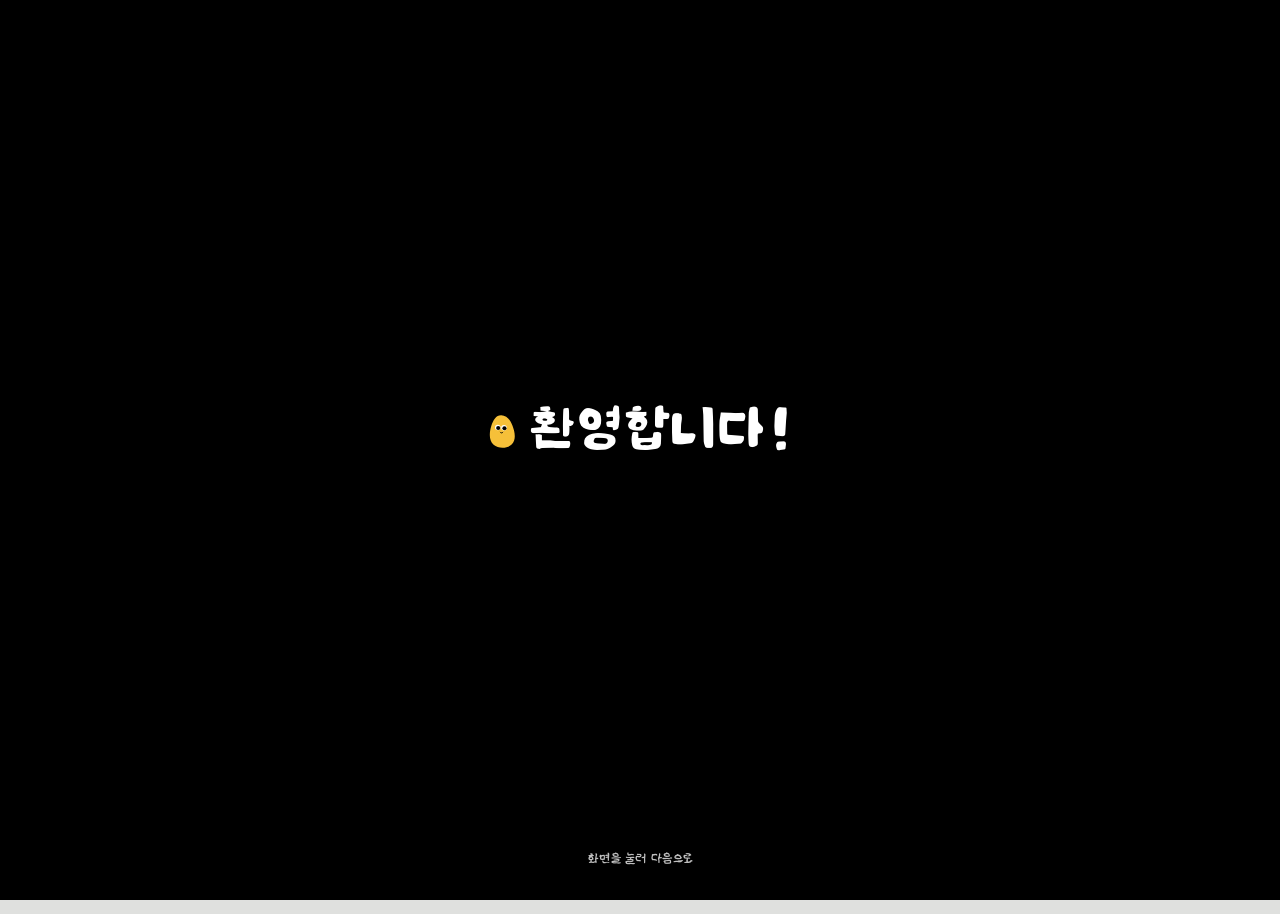
==== commit 4688769c: "few menu updates" ====
--- a/index.html
+++ b/index.html
@@ -160,7 +160,7 @@
     </script>
     <link rel="manifest" href="manifest.json" />
     <link rel="icon" href="assets/icon-192.svg" type="image/svg+xml" />
-    <link rel="stylesheet" href="styles.css?v=65" />
+    <link rel="stylesheet" href="styles.css?v=66" />
     <title>포켓 가계부</title>
   </head>
   <body>
@@ -176,7 +176,7 @@
 
       <section id="onboarding-setup" class="onboarding-setup" hidden>
         <div class="onboarding-setup-head">
-          <h2>첫 설정</h2>
+          <h2 id="onboarding-setup-title">공유 기록 연결</h2>
         </div>
         <section id="onboarding-join" class="onboarding-join-card">
           <h3 class="title-with-char"><img src="assets/chars/blue.svg" class="mini-char" alt="" /><span>공유 기록이 있나요?</span></h3>
@@ -377,14 +377,17 @@
 
       <section id="settings-account-manager-card" class="card view-settings" hidden>
         <div class="section-title-row">
-          <h2>계정별 통장/카드 관리</h2>
-          <p class="hint">계정마다 카드와 통장 목록을 별도로 관리</p>
+          <h2 class="single-line-title">계정별 통장/카드 관리</h2>
         </div>
         <p id="onboarding-account-manager-note" class="hint onboarding-account-manager-note" hidden>
-          지금 모두 입력하지 않아도 괜찮아요. 나중에 <strong>통장/카드</strong> 탭에서 언제든 수정할 수 있어요.
+          지금 모두 입력하지 않아도 괜찮아요.
+          <br />
+          <br />
+          나중에 설정 탭에서 언제든 수정할 수 있어요.
         </p>
         <div id="settings-accounts-manage-grid" class="accounts-manage-grid"></div>
         <div id="onboarding-account-manager-actions" class="onboarding-account-manager-actions" hidden>
+          <button id="onboarding-account-manager-skip" type="button" class="onboarding-manager-skip-btn">스킵</button>
           <button id="onboarding-account-manager-done" type="button" class="onboarding-manager-done-btn">완료</button>
         </div>
       </section>
@@ -743,6 +746,6 @@
         </div>
       </section>
     </main>
-    <script src="app.js?v=76"></script>
+    <script src="app.js?v=77"></script>
   </body>
 </html>
--- a/styles.css
+++ b/styles.css
@@ -205,6 +205,12 @@
 
 body:not(.view-home-mode) .mobile-friend-dock {
   display: block;
+}
+
+body.onboarding-settings-only .mobile-friend-dock,
+body.onboarding-settings-only .home-friend-dock,
+body.onboarding-settings-only .friend-layer {
+  display: none !important;
 }
 
 .home-friend-dock {
@@ -1491,8 +1497,21 @@
 
 .onboarding-account-manager-actions {
   display: flex;
-  justify-content: flex-end;
+  justify-content: center;
+  align-items: center;
+  gap: 10px;
   margin-top: 12px;
+}
+
+.onboarding-manager-skip-btn {
+  border: 0;
+  border-radius: 12px;
+  background: #9f7346;
+  color: #fff;
+  font-family: "JejuDoldam", "Pretendard", "Noto Sans KR", sans-serif;
+  font-size: 1rem;
+  padding: 10px 18px;
+  cursor: pointer;
 }
 
 .onboarding-manager-done-btn {
@@ -1504,6 +1523,11 @@
   font-size: 1rem;
   padding: 10px 18px;
   cursor: pointer;
+}
+
+.single-line-title {
+  white-space: nowrap;
+  font-size: clamp(0.95rem, 3.8vw, 1.1rem);
 }
 
 .accounts-manager-panel {
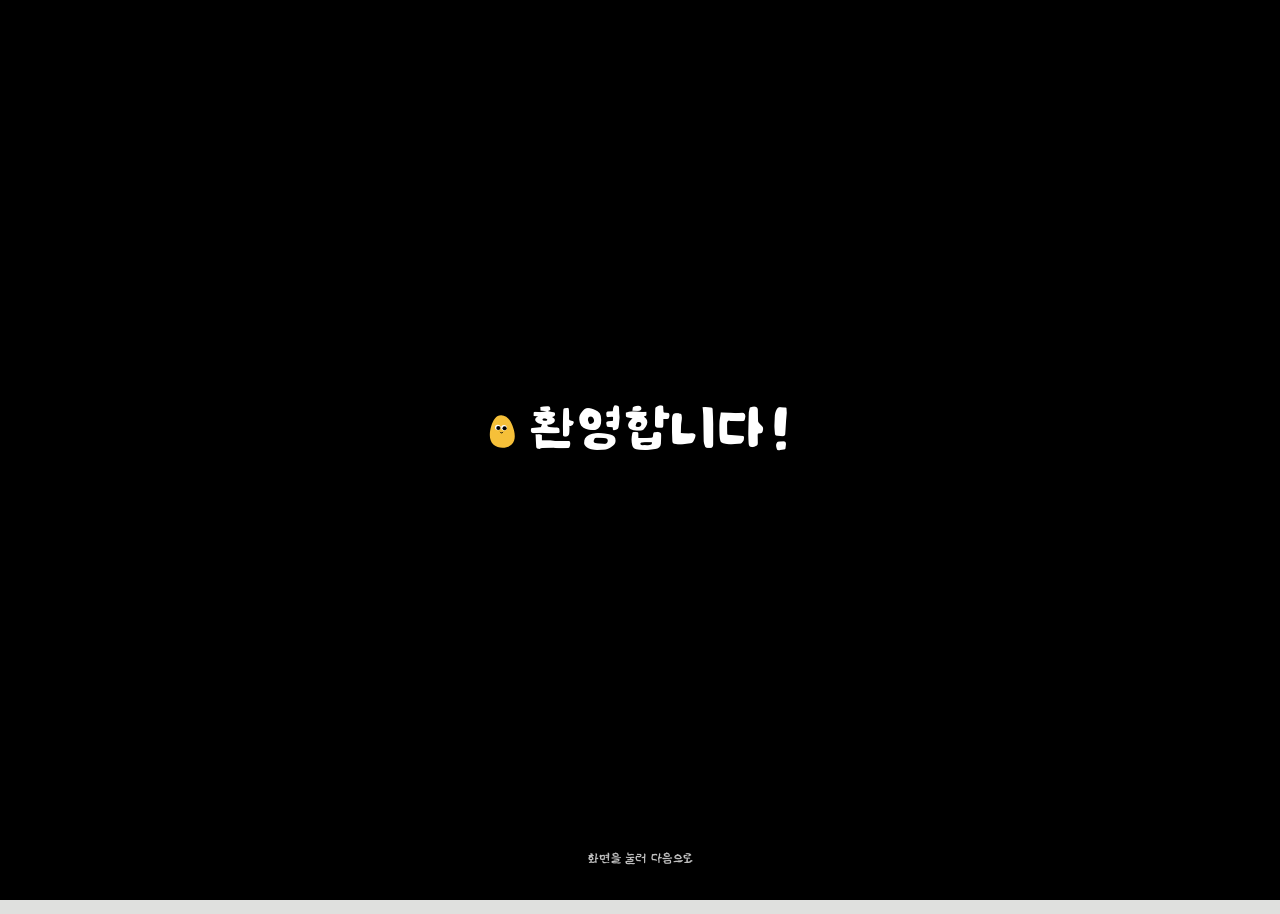
==== commit c571eb92: "setup pages updated" ====
--- a/index.html
+++ b/index.html
@@ -160,7 +160,7 @@
     </script>
     <link rel="manifest" href="manifest.json" />
     <link rel="icon" href="assets/icon-192.svg" type="image/svg+xml" />
-    <link rel="stylesheet" href="styles.css?v=66" />
+    <link rel="stylesheet" href="styles.css?v=68" />
     <title>포켓 가계부</title>
   </head>
   <body>
@@ -184,11 +184,12 @@
           <input id="onboarding-share-code" type="text" placeholder="공유 비밀번호 입력" autocomplete="off" />
           <div class="onboarding-join-actions">
             <button id="onboarding-share-join-btn" type="button" class="onboard-add-btn">공유 기록 열기</button>
-            <button id="onboarding-start-new-btn" type="button" class="onboard-add-btn">새로 시작</button>
           </div>
           <p id="onboarding-share-status" class="hint"></p>
-          <p class="hint">새로 시작을 누르면 아래 설정으로 이동해요.</p>
         </section>
+        <div class="onboarding-start-new-wrap">
+          <button id="onboarding-start-new-btn" type="button" class="onboard-add-btn onboarding-start-new-btn">새로 시작</button>
+        </div>
         <form id="onboarding-form" class="onboarding-form" autocomplete="off" novalidate>
           <article class="onboarding-block">
             <h3 class="title-with-char"><img src="assets/chars/blue.svg" class="mini-char" alt="" /><span>계정 이름</span></h3>
@@ -260,6 +261,12 @@
                 <option value="flower-cash">꽃 현금</option>
               </select>
             </div>
+            <div class="quick-date-wrap">
+              <span class="quick-date-hint">↘ Click!</span>
+              <button id="quick-date-btn" type="button" class="quick-date-btn" title="오늘 날짜 입력">
+                <img src="assets/chars/yellow.svg" alt="오늘 날짜 입력" />
+              </button>
+            </div>
             <label class="sr-only" for="quick-input">거래 입력</label>
             <input
               id="quick-input"
@@ -296,17 +303,13 @@
               <img src="assets/chars/blue.svg" alt="" />
               <span class="mobile-friend-label">홈</span>
             </button>
-            <button class="mobile-friend-item" data-friend="friendB" data-label="장부보기" type="button">
+            <button class="mobile-friend-item" data-friend="friendB" data-label="포켓보기" type="button">
               <img src="assets/chars/pink.svg" alt="" />
-              <span class="mobile-friend-label">장부보기</span>
+              <span class="mobile-friend-label">포켓보기</span>
             </button>
             <button class="mobile-friend-item" data-friend="friendC" data-label="설정" type="button">
               <img src="assets/chars/green.svg" alt="" />
               <span class="mobile-friend-label">설정</span>
-            </button>
-            <button class="mobile-friend-item" data-friend="friendD" data-label="오늘 날짜" type="button">
-              <img src="assets/chars/yellow.svg" alt="" />
-              <span class="mobile-friend-label">오늘 날짜</span>
             </button>
           </div>
         </div>
@@ -325,17 +328,13 @@
             <img src="assets/chars/blue.svg" alt="" />
             <span class="mobile-friend-label">홈</span>
           </button>
-          <button class="mobile-friend-item" data-friend="friendB" data-label="장부보기" type="button">
+          <button class="mobile-friend-item" data-friend="friendB" data-label="포켓보기" type="button">
             <img src="assets/chars/pink.svg" alt="" />
-            <span class="mobile-friend-label">장부보기</span>
+            <span class="mobile-friend-label">포켓보기</span>
           </button>
           <button class="mobile-friend-item" data-friend="friendC" data-label="설정" type="button">
             <img src="assets/chars/green.svg" alt="" />
             <span class="mobile-friend-label">설정</span>
-          </button>
-          <button class="mobile-friend-item" data-friend="friendD" data-label="오늘 날짜" type="button">
-            <img src="assets/chars/yellow.svg" alt="" />
-            <span class="mobile-friend-label">오늘 날짜</span>
           </button>
         </div>
       </div>
@@ -394,10 +393,9 @@
 
       <section class="card scope-card view-ledger" hidden>
         <div class="section-title-row">
-          <p class="hint">입력은 자동 분류, 화면은 장부별로 확인</p>
         </div>
         <div id="scope-buttons" class="scope-buttons" role="tablist" aria-label="장부 전환">
-          <button class="scope-btn active" data-scope="personal" type="button">개인 장부</button>
+          <button class="scope-btn active" data-scope="personal" type="button">개인</button>
           <button class="scope-btn" data-scope="flower" type="button">Blessom Flower</button>
           <button class="scope-btn" data-scope="combined" type="button" hidden>총 장부</button>
           <button class="scope-btn" data-scope="accounts" type="button">통장/카드</button>
@@ -537,15 +535,6 @@
           <p class="hint">원하는 색으로 언제든 변경 가능</p>
         </div>
         <div id="category-color-list" class="category-color-list"></div>
-      </section>
-
-      <section class="card friend-shortcut-card view-settings" hidden>
-        <div class="section-title-row">
-          <h2>캐릭터 숏컷 설정</h2>
-          <p class="hint">가장자리/모바일 캐릭터 기능 변경</p>
-        </div>
-        <p class="hint">오늘 날짜 입력 숏컷은 항상 최소 1개 유지돼요.</p>
-        <div id="friend-shortcut-list" class="friend-shortcut-list"></div>
       </section>
 
       <section class="card sync-card view-settings" hidden>
@@ -583,7 +572,6 @@
       <section id="history-card" class="card history-card view-ledger" hidden>
         <div class="section-title-row">
           <h2>최근 기록</h2>
-          <p class="hint">현재 선택 장부의 이번 달 내역</p>
         </div>
         <ul id="history-list" class="history-list"></ul>
       </section>
@@ -746,6 +734,6 @@
         </div>
       </section>
     </main>
-    <script src="app.js?v=77"></script>
+    <script src="app.js?v=80"></script>
   </body>
 </html>
--- a/styles.css
+++ b/styles.css
@@ -495,13 +495,50 @@
 
 #quick-form {
   display: grid;
-  grid-template-columns: 1fr 78px;
+  grid-template-columns: 56px minmax(0, 1fr) 78px;
   gap: 12px;
+  align-items: end;
 }
 
 .quick-kind-picker {
   position: relative;
   display: none;
+}
+
+.quick-date-wrap {
+  position: relative;
+  width: 56px;
+  height: 58px;
+}
+
+.quick-date-hint {
+  position: absolute;
+  top: -20px;
+  left: -4px;
+  color: var(--white);
+  font-size: 0.9rem;
+  line-height: 1;
+  font-family: "BMKkubulim", "JejuDoldam", "Pretendard", sans-serif;
+  white-space: nowrap;
+  text-shadow: 0 1px 2px rgba(0, 0, 0, 0.35);
+}
+
+.quick-date-btn {
+  width: 56px;
+  height: 56px;
+  border-radius: 16px;
+  border: 0;
+  background: rgba(255, 255, 255, 0.94);
+  display: inline-flex;
+  align-items: center;
+  justify-content: center;
+  padding: 0;
+}
+
+.quick-date-btn img {
+  width: 44px;
+  height: 44px;
+  display: block;
 }
 
 .quick-account-wrap {
@@ -2483,8 +2520,30 @@
   }
 
   #quick-form {
-    grid-template-columns: minmax(0, 1fr) 48px;
+    grid-template-columns: 42px minmax(0, 1fr) 48px;
     gap: 6px;
+  }
+
+  .quick-date-wrap {
+    width: 42px;
+    height: 42px;
+  }
+
+  .quick-date-hint {
+    top: -16px;
+    left: -6px;
+    font-size: 0.72rem;
+  }
+
+  .quick-date-btn {
+    width: 42px;
+    height: 42px;
+    border-radius: 12px;
+  }
+
+  .quick-date-btn img {
+    width: 33px;
+    height: 33px;
   }
 
   .quick-kind-button,
@@ -2806,8 +2865,8 @@
   overflow-y: auto;
   -webkit-overflow-scrolling: touch;
   border-radius: 22px;
-  border: 2px solid rgba(255, 255, 255, 0.28);
-  background: #111;
+  border: 0;
+  background: transparent;
   padding: 16px;
 }
 
@@ -2816,10 +2875,12 @@
   position: sticky;
   top: -16px;
   z-index: 2;
-  background: #111;
+  background: transparent;
   padding: 0 0 10px;
   display: grid;
   gap: 6px;
+  justify-items: center;
+  text-align: center;
 }
 
 .onboarding-setup-head h2 {
@@ -2840,23 +2901,31 @@
 }
 
 .onboarding-join-card {
-  border-radius: 16px;
-  border: 2px solid rgba(255, 255, 255, 0.24);
-  background: #1a1a1a;
-  padding: 12px;
+  border-radius: 0;
+  border: 0;
+  background: transparent;
+  padding: 2px 0 0;
   margin-bottom: 12px;
   display: grid;
   gap: 10px;
+  justify-items: center;
+  text-align: center;
 }
 
 .onboarding-join-card .hint {
   color: rgba(255, 255, 255, 0.86);
+  text-align: center;
+}
+
+.onboarding-join-card .title-with-char {
+  justify-content: center;
 }
 
 .onboarding-join-card input {
-  border: 0;
+  width: min(460px, 100%);
+  border: 2px solid rgba(255, 255, 255, 0.34);
   border-radius: 12px;
-  background: #fff;
+  background: rgba(255, 255, 255, 0.96);
   color: #111;
   padding: 10px 12px;
   font-family: "GmarketSans Regular", "Pretendard", "Noto Sans KR", sans-serif;
@@ -2865,14 +2934,25 @@
 
 .onboarding-join-actions {
   display: flex;
-  flex-wrap: wrap;
-  gap: 8px;
+  justify-content: center;
+}
+
+.onboarding-start-new-wrap {
+  display: flex;
+  justify-content: center;
+  margin: -4px 0 12px;
+}
+
+.onboarding-start-new-btn {
+  background: #106aa9;
+  color: #fff;
+  border: 0;
 }
 
 .onboarding-block {
   border-radius: 16px;
-  border: 2px solid rgba(255, 255, 255, 0.24);
-  background: #1a1a1a;
+  border: 0;
+  background: rgba(26, 26, 26, 0.86);
   padding: 12px;
 }
 
@@ -3040,8 +3120,8 @@
 
 .profile-config-block {
   border-radius: 14px;
-  border: 1px solid #d8d8d8;
-  background: #f6f6f6;
+  border: 0;
+  background: rgba(255, 255, 255, 0.78);
   padding: 10px;
 }
 
@@ -3081,9 +3161,9 @@
 }
 
 .profile-combined-row {
-  border: 1px solid #d7d7d7;
+  border: 0;
   border-radius: 12px;
-  background: #fff;
+  background: rgba(255, 255, 255, 0.92);
   padding: 8px;
   display: grid;
   gap: 8px;
@@ -3096,7 +3176,7 @@
 }
 
 .profile-member-chip {
-  border: 1px solid #cecece;
+  border: 0;
   border-radius: 999px;
   padding: 4px 9px;
   display: inline-flex;
@@ -3107,6 +3187,26 @@
   background: #fff;
 }
 
+.view-settings.card {
+  background: transparent;
+  border: 0;
+  box-shadow: none;
+  padding: 8px 0;
+}
+
+.view-settings .keyword-block,
+.view-settings .category-manage-editor {
+  border: 0;
+  background: rgba(255, 255, 255, 0.78);
+}
+
+#settings-account-manager-card .accounts-manager-panel,
+#settings-account-manager-card .accounts-manager-item {
+  border: 0;
+  background: rgba(255, 255, 255, 0.86);
+  box-shadow: none;
+}
+
 .profile-member-chip input {
   width: auto;
   min-width: 0;
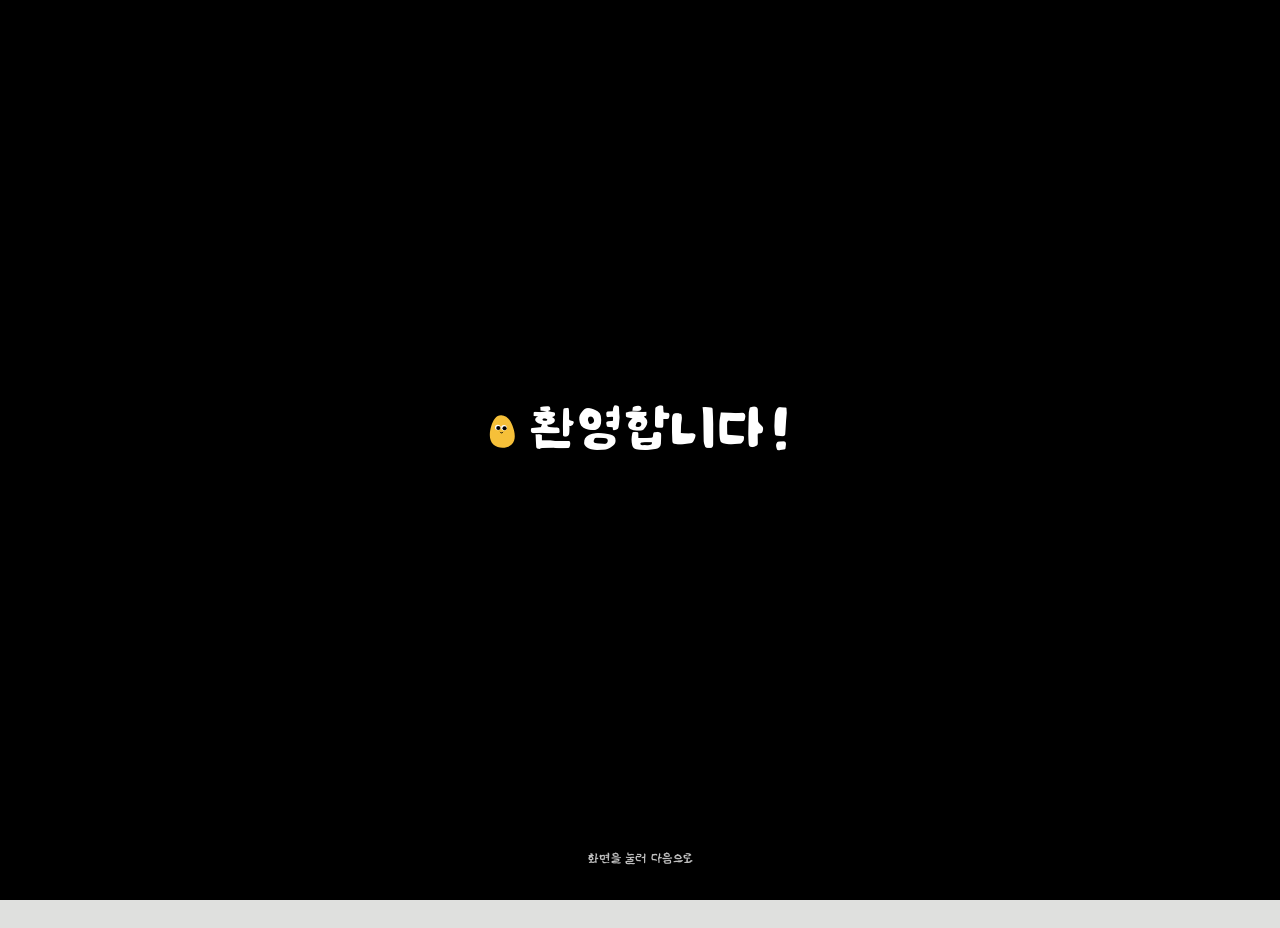
==== commit ed41b785: "share info ui updated" ====
--- a/index.html
+++ b/index.html
@@ -160,7 +160,7 @@
     </script>
     <link rel="manifest" href="manifest.json" />
     <link rel="icon" href="assets/icon-192.svg" type="image/svg+xml" />
-    <link rel="stylesheet" href="styles.css?v=68" />
+    <link rel="stylesheet" href="styles.css?v=69" />
     <title>포켓 가계부</title>
   </head>
   <body>
@@ -560,7 +560,7 @@
             <input id="sync-enabled" type="checkbox" />
           </label>
           <div class="sync-actions">
-            <button type="submit">공유 코드 저장</button>
+            <button type="submit">공유 비밀번호 저장</button>
             <button id="sync-copy-link" type="button" class="scope-btn">공유 링크 복사</button>
             <button id="sync-now" type="button" class="scope-btn">지금 동기화</button>
           </div>
@@ -734,6 +734,6 @@
         </div>
       </section>
     </main>
-    <script src="app.js?v=80"></script>
+    <script src="app.js?v=81"></script>
   </body>
 </html>
--- a/styles.css
+++ b/styles.css
@@ -89,8 +89,8 @@
 }
 
 .app-shell {
-  width: min(1180px, calc(100vw - 20px));
-  margin: 14px auto 90px;
+  width: min(1120px, calc(100vw - clamp(26px, 6vw, 76px)));
+  margin: clamp(16px, 2.4vw, 28px) auto 90px;
   display: grid;
   gap: 14px;
   position: relative;
@@ -2860,7 +2860,7 @@
 }
 
 .onboarding-setup {
-  width: min(900px, 100%);
+  width: min(860px, calc(100vw - clamp(26px, 6vw, 76px)));
   max-height: calc(100vh - 32px);
   overflow-y: auto;
   -webkit-overflow-scrolling: touch;
@@ -3191,7 +3191,7 @@
   background: transparent;
   border: 0;
   box-shadow: none;
-  padding: 8px 0;
+  padding: 8px clamp(6px, 1.8vw, 18px);
 }
 
 .view-settings .keyword-block,
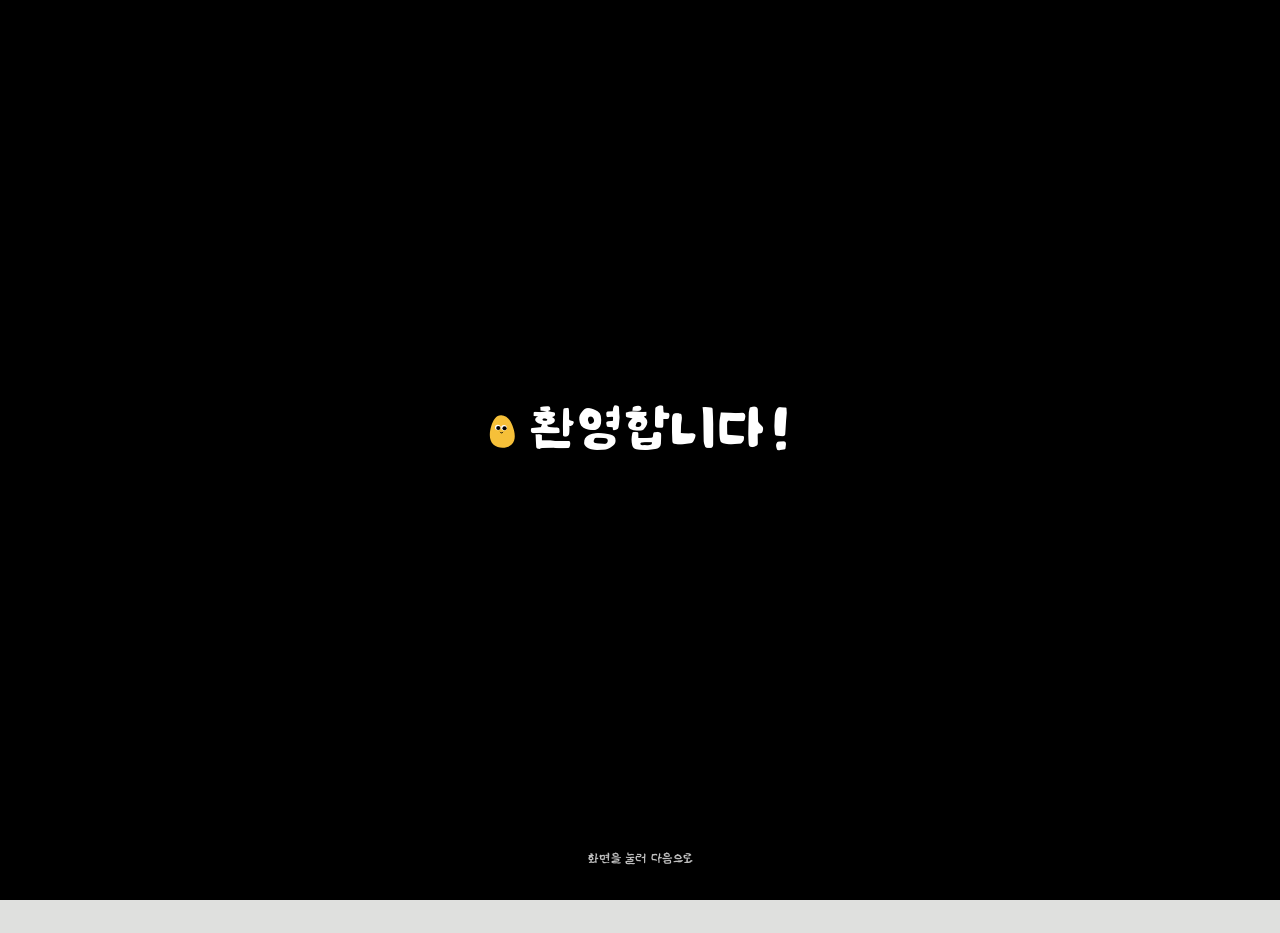
==== commit 9d06073c: "shared info and menu ui updated" ====
--- a/index.html
+++ b/index.html
@@ -160,7 +160,7 @@
     </script>
     <link rel="manifest" href="manifest.json" />
     <link rel="icon" href="assets/icon-192.svg" type="image/svg+xml" />
-    <link rel="stylesheet" href="styles.css?v=69" />
+    <link rel="stylesheet" href="styles.css?v=70" />
     <title>포켓 가계부</title>
   </head>
   <body>
@@ -341,8 +341,7 @@
 
       <section class="card view-settings" hidden>
         <div class="section-title-row">
-          <h2>계정 유형 설정</h2>
-          <p class="hint">온보딩에서 정한 이름을 여기서 수정 가능</p>
+          <h2>계정 설정</h2>
         </div>
         <form id="profile-form" class="setup-form profile-setup-form" autocomplete="off">
           <article class="profile-config-block">
@@ -396,7 +395,7 @@
         </div>
         <div id="scope-buttons" class="scope-buttons" role="tablist" aria-label="장부 전환">
           <button class="scope-btn active" data-scope="personal" type="button">개인</button>
-          <button class="scope-btn" data-scope="flower" type="button">Blessom Flower</button>
+          <button class="scope-btn" data-scope="flower" type="button">계정 2</button>
           <button class="scope-btn" data-scope="combined" type="button" hidden>총 장부</button>
           <button class="scope-btn" data-scope="accounts" type="button">통장/카드</button>
         </div>
@@ -540,29 +539,29 @@
       <section class="card sync-card view-settings" hidden>
         <div class="section-title-row">
           <h2>웹/모바일 자동 연동</h2>
-          <p class="hint">공유 비밀번호가 같은 사람들끼리만 동기화돼요.</p>
+          <p class="hint">같은 공유 비밀번호를 쓰면 같은 기록으로 자동 연결돼요.</p>
         </div>
         <form id="sync-form" class="setup-form" autocomplete="off">
           <label>공유 비밀번호
             <input id="sync-room-code" type="text" placeholder="예: blossom2026" />
           </label>
-          <label>Sync URL
+          <label class="sync-advanced" hidden>Sync URL
             <input id="sync-endpoint" type="text" placeholder="https://<project-ref>.supabase.co" />
           </label>
-          <label>Access Token(필수)
+          <label class="sync-advanced" hidden>Access Token(필수)
             <input id="sync-token" type="password" placeholder="sb_publishable_..." />
           </label>
-          <label>동기화 간격(초)
+          <label class="sync-advanced" hidden>동기화 간격(초)
             <input id="sync-interval" type="number" min="10" step="5" value="30" />
           </label>
-          <label class="sync-checkbox">
+          <label class="sync-checkbox sync-advanced" hidden>
             <span>자동 동기화 사용</span>
             <input id="sync-enabled" type="checkbox" />
           </label>
           <div class="sync-actions">
             <button type="submit">공유 비밀번호 저장</button>
-            <button id="sync-copy-link" type="button" class="scope-btn">공유 링크 복사</button>
-            <button id="sync-now" type="button" class="scope-btn">지금 동기화</button>
+            <button id="sync-copy-link" type="button" class="scope-btn">초대 링크 복사</button>
+            <button id="sync-now" type="button" class="scope-btn">동기화</button>
           </div>
           <p id="sync-share-link" class="hint"></p>
           <p id="sync-status" class="hint sync-status">연동이 꺼져 있어요.</p>
@@ -734,6 +733,6 @@
         </div>
       </section>
     </main>
-    <script src="app.js?v=81"></script>
+    <script src="app.js?v=82"></script>
   </body>
 </html>
--- a/styles.css
+++ b/styles.css
@@ -89,8 +89,8 @@
 }
 
 .app-shell {
-  width: min(1120px, calc(100vw - clamp(26px, 6vw, 76px)));
-  margin: clamp(16px, 2.4vw, 28px) auto 90px;
+  width: min(1060px, calc(100vw - clamp(40px, 8vw, 130px)));
+  margin: clamp(18px, 2.6vw, 34px) auto 90px;
   display: grid;
   gap: 14px;
   position: relative;
@@ -686,7 +686,9 @@
 }
 
 .sync-card .setup-form {
-  grid-template-columns: repeat(2, minmax(0, 1fr));
+  grid-template-columns: 1fr;
+  max-width: 740px;
+  margin: 0 auto;
 }
 
 .sync-card .setup-form label {
@@ -721,12 +723,14 @@
   gap: 8px;
   align-items: center;
   grid-column: 1 / -1;
+  justify-content: center;
 }
 
 .sync-status {
   margin: 0;
   align-self: center;
   grid-column: 1 / -1;
+  text-align: center;
 }
 
 .sync-status.is-error {
@@ -2412,7 +2416,7 @@
 
 @media (max-width: 640px) {
   .app-shell {
-    width: calc(100vw - 10px);
+    width: calc(100vw - 22px);
     margin: 8px auto 22px;
     gap: 10px;
   }
@@ -2860,14 +2864,14 @@
 }
 
 .onboarding-setup {
-  width: min(860px, calc(100vw - clamp(26px, 6vw, 76px)));
+  width: min(840px, calc(100vw - clamp(40px, 8vw, 130px)));
   max-height: calc(100vh - 32px);
   overflow-y: auto;
   -webkit-overflow-scrolling: touch;
   border-radius: 22px;
   border: 0;
   background: transparent;
-  padding: 16px;
+  padding: clamp(20px, 4vw, 36px) clamp(18px, 4.8vw, 56px);
 }
 
 .onboarding-setup-head {
@@ -2897,7 +2901,9 @@
 
 .onboarding-form {
   display: grid;
-  gap: 12px;
+  gap: 14px;
+  max-width: 760px;
+  margin: 0 auto;
 }
 
 .onboarding-join-card {
@@ -3191,7 +3197,7 @@
   background: transparent;
   border: 0;
   box-shadow: none;
-  padding: 8px clamp(6px, 1.8vw, 18px);
+  padding: clamp(14px, 2.4vw, 26px) clamp(14px, 3.2vw, 34px);
 }
 
 .view-settings .keyword-block,
@@ -3207,6 +3213,10 @@
   box-shadow: none;
 }
 
+#settings-account-manager-card .accounts-manage-grid {
+  margin-top: 14px;
+}
+
 .profile-member-chip input {
   width: auto;
   min-width: 0;
@@ -3247,6 +3257,7 @@
   }
 
   .onboarding-setup {
-    padding: 12px;
-  }
-}
+    width: calc(100vw - 22px);
+    padding: 16px 14px;
+  }
+}
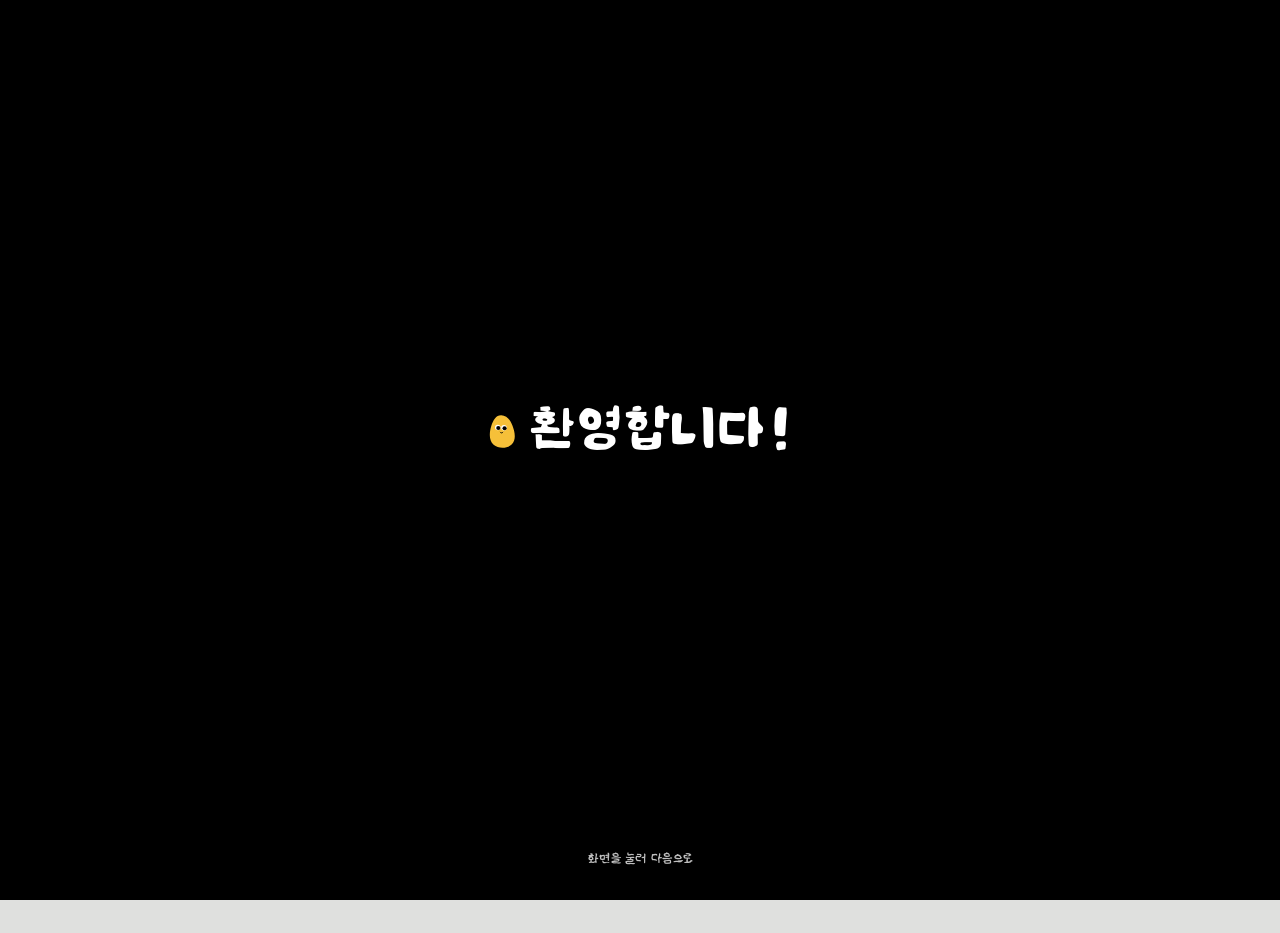
==== commit d6b5ef71: "pw issue resolved" ====
--- a/index.html
+++ b/index.html
@@ -160,7 +160,7 @@
     </script>
     <link rel="manifest" href="manifest.json" />
     <link rel="icon" href="assets/icon-192.svg" type="image/svg+xml" />
-    <link rel="stylesheet" href="styles.css?v=70" />
+    <link rel="stylesheet" href="styles.css?v=71" />
     <title>포켓 가계부</title>
   </head>
   <body>
@@ -733,6 +733,6 @@
         </div>
       </section>
     </main>
-    <script src="app.js?v=82"></script>
+    <script src="app.js?v=83"></script>
   </body>
 </html>
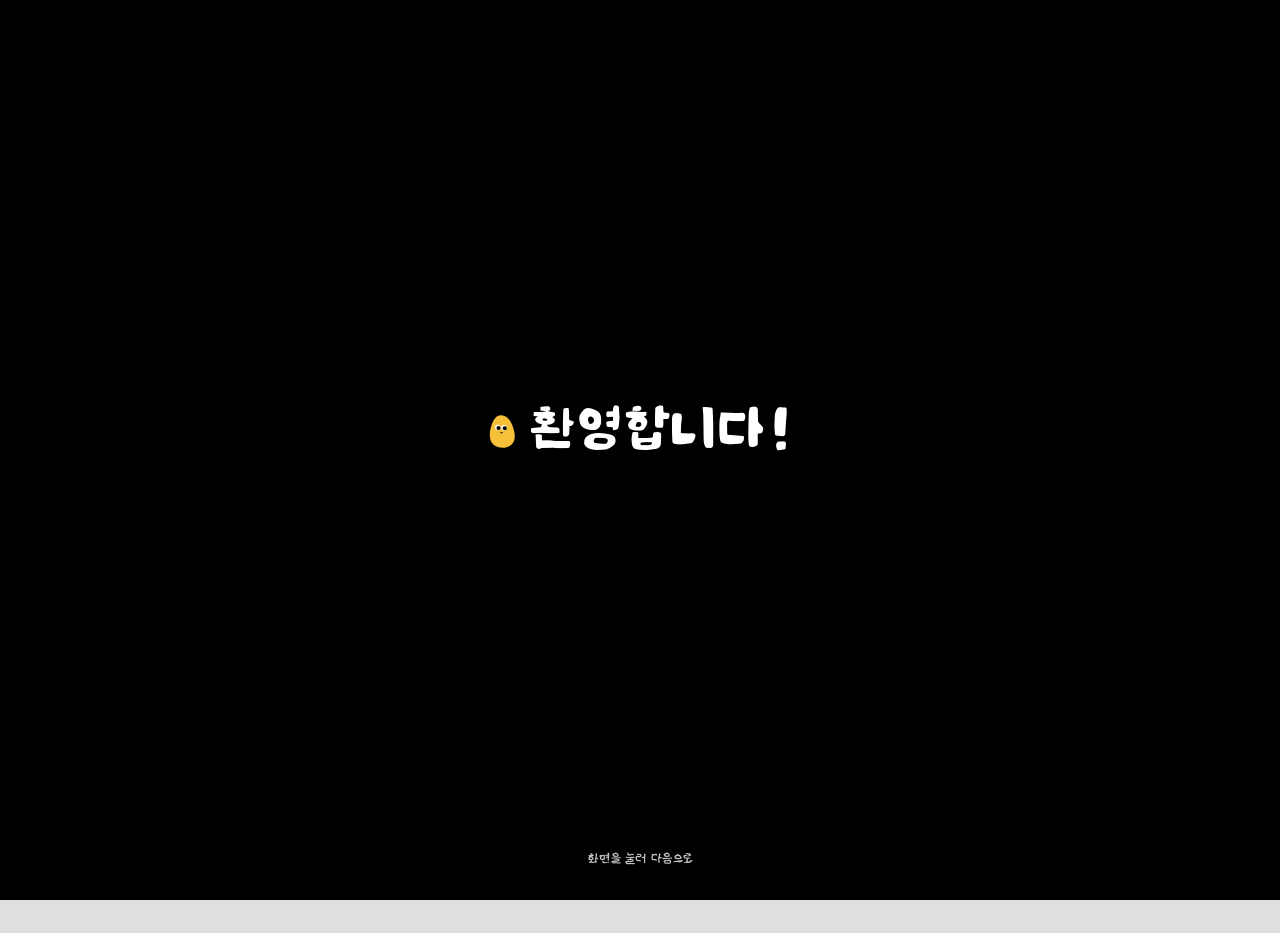
==== commit c66c8c1b: "popup setting updated" ====
--- a/index.html
+++ b/index.html
@@ -160,7 +160,7 @@
     </script>
     <link rel="manifest" href="manifest.json" />
     <link rel="icon" href="assets/icon-192.svg" type="image/svg+xml" />
-    <link rel="stylesheet" href="styles.css?v=71" />
+    <link rel="stylesheet" href="styles.css?v=72" />
     <title>포켓 가계부</title>
   </head>
   <body>
@@ -348,16 +348,27 @@
             <h3 class="title-with-char"><img src="assets/chars/blue.svg" class="mini-char" alt="" /><span>계정 이름</span></h3>
             <div id="profile-ledger-rows" class="onboard-entry-list"></div>
             <button type="button" id="profile-ledger-add" class="onboard-add-btn">+ 계정 추가</button>
+            <div class="profile-save-row">
+              <button type="button" class="profile-save-btn" data-profile-save-section="records">계정 저장</button>
+            </div>
           </article>
           <article class="profile-config-block">
             <h3 class="title-with-char"><img src="assets/chars/pink.svg" class="mini-char" alt="" /><span>합산 기록</span></h3>
             <div id="profile-combined-rows" class="onboard-entry-list"></div>
             <button type="button" id="profile-combined-add" class="onboard-add-btn">+ 합산 기록 추가</button>
+            <div class="profile-save-row">
+              <button type="button" class="profile-save-btn" data-profile-save-section="combined">합산 기록 저장</button>
+            </div>
           </article>
-          <label>
-            <span class="title-with-char label-title-with-char"><img src="assets/chars/green.svg" class="mini-char" alt="" /><span>통장/카드 탭 이름</span></span>
-            <input id="profile-accounts-name" type="text" />
-          </label>
+          <article class="profile-config-block profile-tabname-block">
+            <label>
+              <span class="title-with-char label-title-with-char"><img src="assets/chars/green.svg" class="mini-char" alt="" /><span>통장/카드 탭 이름</span></span>
+              <input id="profile-accounts-name" type="text" />
+            </label>
+            <div class="profile-save-row">
+              <button type="button" class="profile-save-btn" data-profile-save-section="accounts">통장/카드 이름 저장</button>
+            </div>
+          </article>
           <article class="onboarding-block-template" hidden>
             <div id="profile-ledger-row-template" class="profile-ledger-row">
               <input type="text" data-profile-ledger-name placeholder="계정 이름" />
@@ -369,7 +380,6 @@
               <button type="button" data-profile-combined-remove aria-label="합산 기록 삭제">삭제</button>
             </div>
           </article>
-          <button type="submit">유형 저장</button>
         </form>
       </section>
 
@@ -542,9 +552,12 @@
           <p class="hint">같은 공유 비밀번호를 쓰면 같은 기록으로 자동 연결돼요.</p>
         </div>
         <form id="sync-form" class="setup-form" autocomplete="off">
-          <label>공유 비밀번호
-            <input id="sync-room-code" type="text" placeholder="예: blossom2026" />
-          </label>
+          <div class="sync-room-row">
+            <label class="sync-room-input">공유 비밀번호
+              <input id="sync-room-code" type="text" placeholder="예: blossom2026" />
+            </label>
+            <button type="submit" class="scope-btn sync-save-btn">공유 비밀번호 저장</button>
+          </div>
           <label class="sync-advanced" hidden>Sync URL
             <input id="sync-endpoint" type="text" placeholder="https://<project-ref>.supabase.co" />
           </label>
@@ -559,7 +572,6 @@
             <input id="sync-enabled" type="checkbox" />
           </label>
           <div class="sync-actions">
-            <button type="submit">공유 비밀번호 저장</button>
             <button id="sync-copy-link" type="button" class="scope-btn">초대 링크 복사</button>
             <button id="sync-now" type="button" class="scope-btn">동기화</button>
           </div>
@@ -733,6 +745,10 @@
         </div>
       </section>
     </main>
-    <script src="app.js?v=83"></script>
+    <div id="save-toast" class="save-toast" hidden aria-live="polite" role="status">
+      <img src="assets/chars/yellow.svg" alt="" />
+      <span id="save-toast-text">저장완료!</span>
+    </div>
+    <script src="app.js?v=84"></script>
   </body>
 </html>
--- a/styles.css
+++ b/styles.css
@@ -387,6 +387,25 @@
   gap: 8px;
 }
 
+.sync-card .section-title-row {
+  display: grid;
+  grid-template-columns: auto minmax(0, 1fr);
+  align-items: start;
+  gap: 6px 12px;
+  margin-bottom: 22px;
+}
+
+.sync-card .section-title-row h2 {
+  white-space: nowrap;
+  font-size: 0.94rem;
+  line-height: 1.15;
+  margin: 0;
+}
+
+.sync-card .section-title-row .hint {
+  margin: 2px 0 0;
+}
+
 .view-home[hidden],
 .view-ledger[hidden],
 .view-settings[hidden] {
@@ -731,6 +750,24 @@
   align-self: center;
   grid-column: 1 / -1;
   text-align: center;
+}
+
+.sync-room-row {
+  display: grid;
+  grid-template-columns: minmax(0, 1fr) auto;
+  gap: 10px;
+  align-items: end;
+}
+
+.sync-room-input {
+  margin: 0;
+}
+
+.sync-save-btn {
+  align-self: end;
+  padding: 10px 14px;
+  font-size: 1.02rem;
+  white-space: nowrap;
 }
 
 .sync-status.is-error {
@@ -883,7 +920,11 @@
 }
 
 #scope-buttons .scope-btn {
-  font-size: 1.16rem;
+  font-size: 0.96rem;
+  white-space: nowrap;
+  word-break: keep-all;
+  overflow: hidden;
+  text-overflow: ellipsis;
 }
 
 .scope-btn {
@@ -894,6 +935,9 @@
   font-family: "JejuDoldam", "Pretendard", sans-serif;
   font-size: 1.02rem;
   min-width: 0;
+  white-space: nowrap;
+  overflow: hidden;
+  text-overflow: ellipsis;
 }
 
 .scope-card h2,
@@ -2442,6 +2486,12 @@
     grid-template-columns: 1fr;
   }
 
+  .sync-card .section-title-row {
+    grid-template-columns: 1fr;
+    gap: 6px;
+    margin-bottom: 18px;
+  }
+
   .sync-card .setup-form label,
   .sync-card .sync-checkbox,
   .sync-card .sync-actions,
@@ -2449,10 +2499,26 @@
     grid-column: 1 / -1;
   }
 
+  .sync-room-row {
+    grid-template-columns: 1fr;
+    gap: 8px;
+  }
+
+  .sync-save-btn {
+    width: 100%;
+    justify-content: center;
+    font-size: 0.96rem;
+  }
+
   .scope-buttons {
     display: grid;
     grid-template-columns: repeat(3, minmax(0, 1fr));
     gap: 8px;
+  }
+
+  #scope-buttons .scope-btn {
+    font-size: 0.86rem;
+    letter-spacing: -0.01em;
   }
 
   .stats-grid {
@@ -3149,6 +3215,33 @@
   color: #fff;
 }
 
+.profile-save-row {
+  display: flex;
+  justify-content: flex-end;
+  margin-top: 8px;
+}
+
+.profile-save-btn {
+  border: 0;
+  border-radius: 10px;
+  background: #106aa9;
+  color: #fff;
+  font-family: "JejuDoldam", "Pretendard", "Noto Sans KR", sans-serif;
+  font-size: 0.9rem;
+  padding: 8px 12px;
+  cursor: pointer;
+  transition: transform 0.16s ease, opacity 0.16s ease;
+}
+
+.profile-save-btn:active {
+  transform: translateY(1px) scale(0.98);
+}
+
+.profile-tabname-block label {
+  display: grid;
+  gap: 6px;
+}
+
 .profile-ledger-row {
   display: grid;
   grid-template-columns: minmax(0, 1fr) auto;
@@ -3217,6 +3310,42 @@
   margin-top: 14px;
 }
 
+.save-toast {
+  position: fixed;
+  left: 50%;
+  bottom: 22px;
+  transform: translate(-50%, 14px);
+  opacity: 0;
+  pointer-events: none;
+  display: inline-flex;
+  align-items: center;
+  gap: 8px;
+  border-radius: 999px;
+  background: #ffffff;
+  border: 2px solid rgba(17, 17, 17, 0.85);
+  box-shadow: 0 10px 24px rgba(0, 0, 0, 0.2);
+  padding: 8px 14px;
+  z-index: 9999;
+  transition: opacity 0.24s ease, transform 0.24s ease;
+}
+
+.save-toast.show {
+  opacity: 1;
+  transform: translate(-50%, 0);
+}
+
+.save-toast img {
+  width: 26px;
+  height: 26px;
+  object-fit: contain;
+}
+
+#save-toast-text {
+  font-family: "BMKkubulim", "Pretendard", "Noto Sans KR", sans-serif;
+  font-size: 1.05rem;
+  color: #111111;
+}
+
 .profile-member-chip input {
   width: auto;
   min-width: 0;
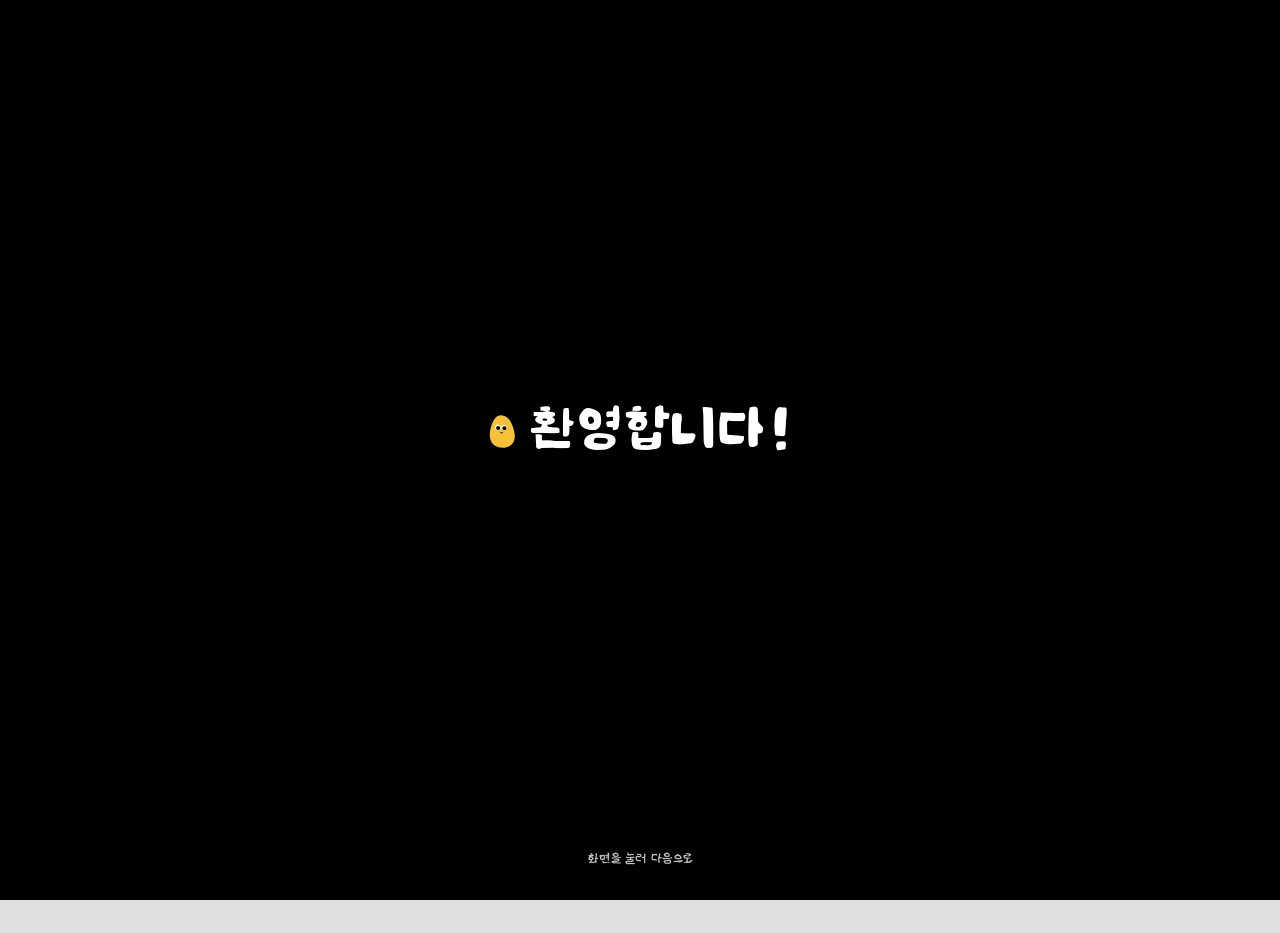
==== commit faa125f5: "account view setting updated" ====
--- a/index.html
+++ b/index.html
@@ -160,7 +160,7 @@
     </script>
     <link rel="manifest" href="manifest.json" />
     <link rel="icon" href="assets/icon-192.svg" type="image/svg+xml" />
-    <link rel="stylesheet" href="styles.css?v=72" />
+    <link rel="stylesheet" href="styles.css?v=73" />
     <title>포켓 가계부</title>
   </head>
   <body>
@@ -233,7 +233,7 @@
           <img src="assets/chars/green.svg" class="home-friend home-friend-green" alt="" />
           <img src="assets/chars/yellow.svg" class="home-friend home-friend-yellow" alt="" />
         </div>
-        <h1 class="home-title">포켓 가계부</h1>
+        <h1 class="home-title">포켓&nbsp;가계부</h1>
         <div class="quick-entry-panel">
           <form id="quick-form" autocomplete="off">
             <label class="sr-only" for="quick-kind">유형 선택</label>
@@ -347,16 +347,16 @@
           <article class="profile-config-block">
             <h3 class="title-with-char"><img src="assets/chars/blue.svg" class="mini-char" alt="" /><span>계정 이름</span></h3>
             <div id="profile-ledger-rows" class="onboard-entry-list"></div>
-            <button type="button" id="profile-ledger-add" class="onboard-add-btn">+ 계정 추가</button>
-            <div class="profile-save-row">
+            <div class="profile-actions-row">
+              <button type="button" id="profile-ledger-add" class="onboard-add-btn">+ 계정 추가</button>
               <button type="button" class="profile-save-btn" data-profile-save-section="records">계정 저장</button>
             </div>
           </article>
           <article class="profile-config-block">
             <h3 class="title-with-char"><img src="assets/chars/pink.svg" class="mini-char" alt="" /><span>합산 기록</span></h3>
             <div id="profile-combined-rows" class="onboard-entry-list"></div>
-            <button type="button" id="profile-combined-add" class="onboard-add-btn">+ 합산 기록 추가</button>
-            <div class="profile-save-row">
+            <div class="profile-actions-row">
+              <button type="button" id="profile-combined-add" class="onboard-add-btn">+ 합산 기록 추가</button>
               <button type="button" class="profile-save-btn" data-profile-save-section="combined">합산 기록 저장</button>
             </div>
           </article>
@@ -365,7 +365,7 @@
               <span class="title-with-char label-title-with-char"><img src="assets/chars/green.svg" class="mini-char" alt="" /><span>통장/카드 탭 이름</span></span>
               <input id="profile-accounts-name" type="text" />
             </label>
-            <div class="profile-save-row">
+            <div class="profile-actions-row profile-actions-row-single">
               <button type="button" class="profile-save-btn" data-profile-save-section="accounts">통장/카드 이름 저장</button>
             </div>
           </article>
@@ -394,6 +394,9 @@
           나중에 설정 탭에서 언제든 수정할 수 있어요.
         </p>
         <div id="settings-accounts-manage-grid" class="accounts-manage-grid"></div>
+        <div class="settings-save-row">
+          <button id="settings-accounts-save" type="button" class="profile-save-btn">통장/카드 관리 저장</button>
+        </div>
         <div id="onboarding-account-manager-actions" class="onboarding-account-manager-actions" hidden>
           <button id="onboarding-account-manager-skip" type="button" class="onboarding-manager-skip-btn">스킵</button>
           <button id="onboarding-account-manager-done" type="button" class="onboarding-manager-done-btn">완료</button>
@@ -474,7 +477,7 @@
           <section class="chart-stack-half chart-stack-half-bottom">
             <div class="section-title-row">
               <h2 id="detail-title">카테고리 상세</h2>
-              <p id="detail-summary" class="hint">카테고리를 선택하면 패턴을 볼 수 있어요.</p>
+              <p id="detail-summary" class="hint">카테고리를 선택하면<br /><br />패턴을 볼 수 있어요.</p>
             </div>
             <canvas id="detail-canvas" height="56"></canvas>
             <p id="detail-merchant-date" class="hint detail-merchant-date"></p>
@@ -500,14 +503,19 @@
           <div id="category-manage-editor" class="category-manage-editor" hidden>
             <div class="category-manage-head">
               <input id="category-name-input" type="text" placeholder="카테고리 이름" />
-              <button id="category-name-save" type="button">이름 저장</button>
-              <button id="category-delete" type="button" class="delete-btn">카테고리 삭제</button>
+              <div class="category-name-actions">
+                <button id="category-name-save" type="button">이름 저장</button>
+                <button id="category-delete" type="button" class="delete-btn">카테고리 삭제</button>
+              </div>
             </div>
             <form id="category-keyword-form" class="mini-form">
               <input id="category-keyword-input" type="text" placeholder="이 카테고리에 연결할 키워드" />
               <button type="submit">키워드 추가</button>
             </form>
             <div id="category-keyword-list" class="keyword-list"></div>
+          </div>
+          <div class="settings-save-row">
+            <button id="keyword-settings-save" type="button" class="profile-save-btn">키워드 관리 저장</button>
           </div>
         </div>
 
@@ -749,6 +757,6 @@
       <img src="assets/chars/yellow.svg" alt="" />
       <span id="save-toast-text">저장완료!</span>
     </div>
-    <script src="app.js?v=84"></script>
+    <script src="app.js?v=85"></script>
   </body>
 </html>
--- a/styles.css
+++ b/styles.css
@@ -441,8 +441,12 @@
   z-index: 3;
   text-align: center;
   margin: 44px auto 22px;
-  width: 50%;
+  width: max-content;
+  max-width: calc(100% - 16px);
+  white-space: nowrap;
+  word-break: keep-all;
   font-size: clamp(2.8rem, 8.4vw, 5rem);
+  letter-spacing: -0.02em;
   line-height: 1.05;
   color: #ffffff;
   text-shadow: 0 3px 10px rgba(0, 0, 0, 0.2);
@@ -1228,8 +1232,16 @@
 
 .category-manage-head {
   display: grid;
-  grid-template-columns: 1fr auto auto;
-  gap: 8px;
+  grid-template-columns: minmax(0, 1fr) auto;
+  gap: 8px;
+  align-items: center;
+}
+
+.category-name-actions {
+  display: inline-flex;
+  align-items: center;
+  gap: 8px;
+  flex-wrap: wrap;
 }
 
 details summary {
@@ -1613,6 +1625,14 @@
 .single-line-title {
   white-space: nowrap;
   font-size: clamp(0.95rem, 3.8vw, 1.1rem);
+}
+
+#detail-title {
+  white-space: nowrap;
+}
+
+#detail-summary {
+  white-space: pre-line;
 }
 
 .accounts-manager-panel {
@@ -2388,7 +2408,7 @@
   }
 
   .category-manage-head {
-    grid-template-columns: 1fr;
+    grid-template-columns: minmax(0, 1fr) auto;
   }
 
   .records-header {
@@ -2521,6 +2541,14 @@
     letter-spacing: -0.01em;
   }
 
+  .category-manage-head {
+    grid-template-columns: 1fr;
+  }
+
+  .category-name-actions {
+    justify-content: flex-end;
+  }
+
   .stats-grid {
     grid-template-columns: repeat(3, minmax(0, 1fr));
     gap: 8px;
@@ -2575,7 +2603,9 @@
   }
 
   .home-title {
-    width: 50%;
+    width: max-content;
+    max-width: calc(100% - 12px);
+    white-space: nowrap;
     font-size: clamp(2rem, 9vw, 3rem);
     margin-top: 11vh;
     margin-bottom: 10vh;
@@ -3209,16 +3239,24 @@
 }
 
 .profile-config-block .onboard-add-btn {
-  margin-top: 8px;
+  margin-top: 0;
   border: 0;
   background: #346d4a;
   color: #fff;
-}
-
-.profile-save-row {
+  white-space: nowrap;
+}
+
+.profile-actions-row {
   display: flex;
   justify-content: flex-end;
+  align-items: center;
+  gap: 8px;
   margin-top: 8px;
+  flex-wrap: wrap;
+}
+
+.profile-actions-row-single {
+  justify-content: flex-end;
 }
 
 .profile-save-btn {
@@ -3231,6 +3269,7 @@
   padding: 8px 12px;
   cursor: pointer;
   transition: transform 0.16s ease, opacity 0.16s ease;
+  white-space: nowrap;
 }
 
 .profile-save-btn:active {
@@ -3240,6 +3279,12 @@
 .profile-tabname-block label {
   display: grid;
   gap: 6px;
+}
+
+.settings-save-row {
+  margin-top: 10px;
+  display: flex;
+  justify-content: flex-end;
 }
 
 .profile-ledger-row {
@@ -3385,6 +3430,17 @@
     grid-template-columns: 1fr;
   }
 
+  .profile-actions-row {
+    justify-content: space-between;
+    flex-wrap: nowrap;
+  }
+
+  .profile-config-block .onboard-add-btn,
+  .profile-save-btn {
+    font-size: 0.8rem;
+    padding: 7px 9px;
+  }
+
   .onboarding-setup {
     width: calc(100vw - 22px);
     padding: 16px 14px;
